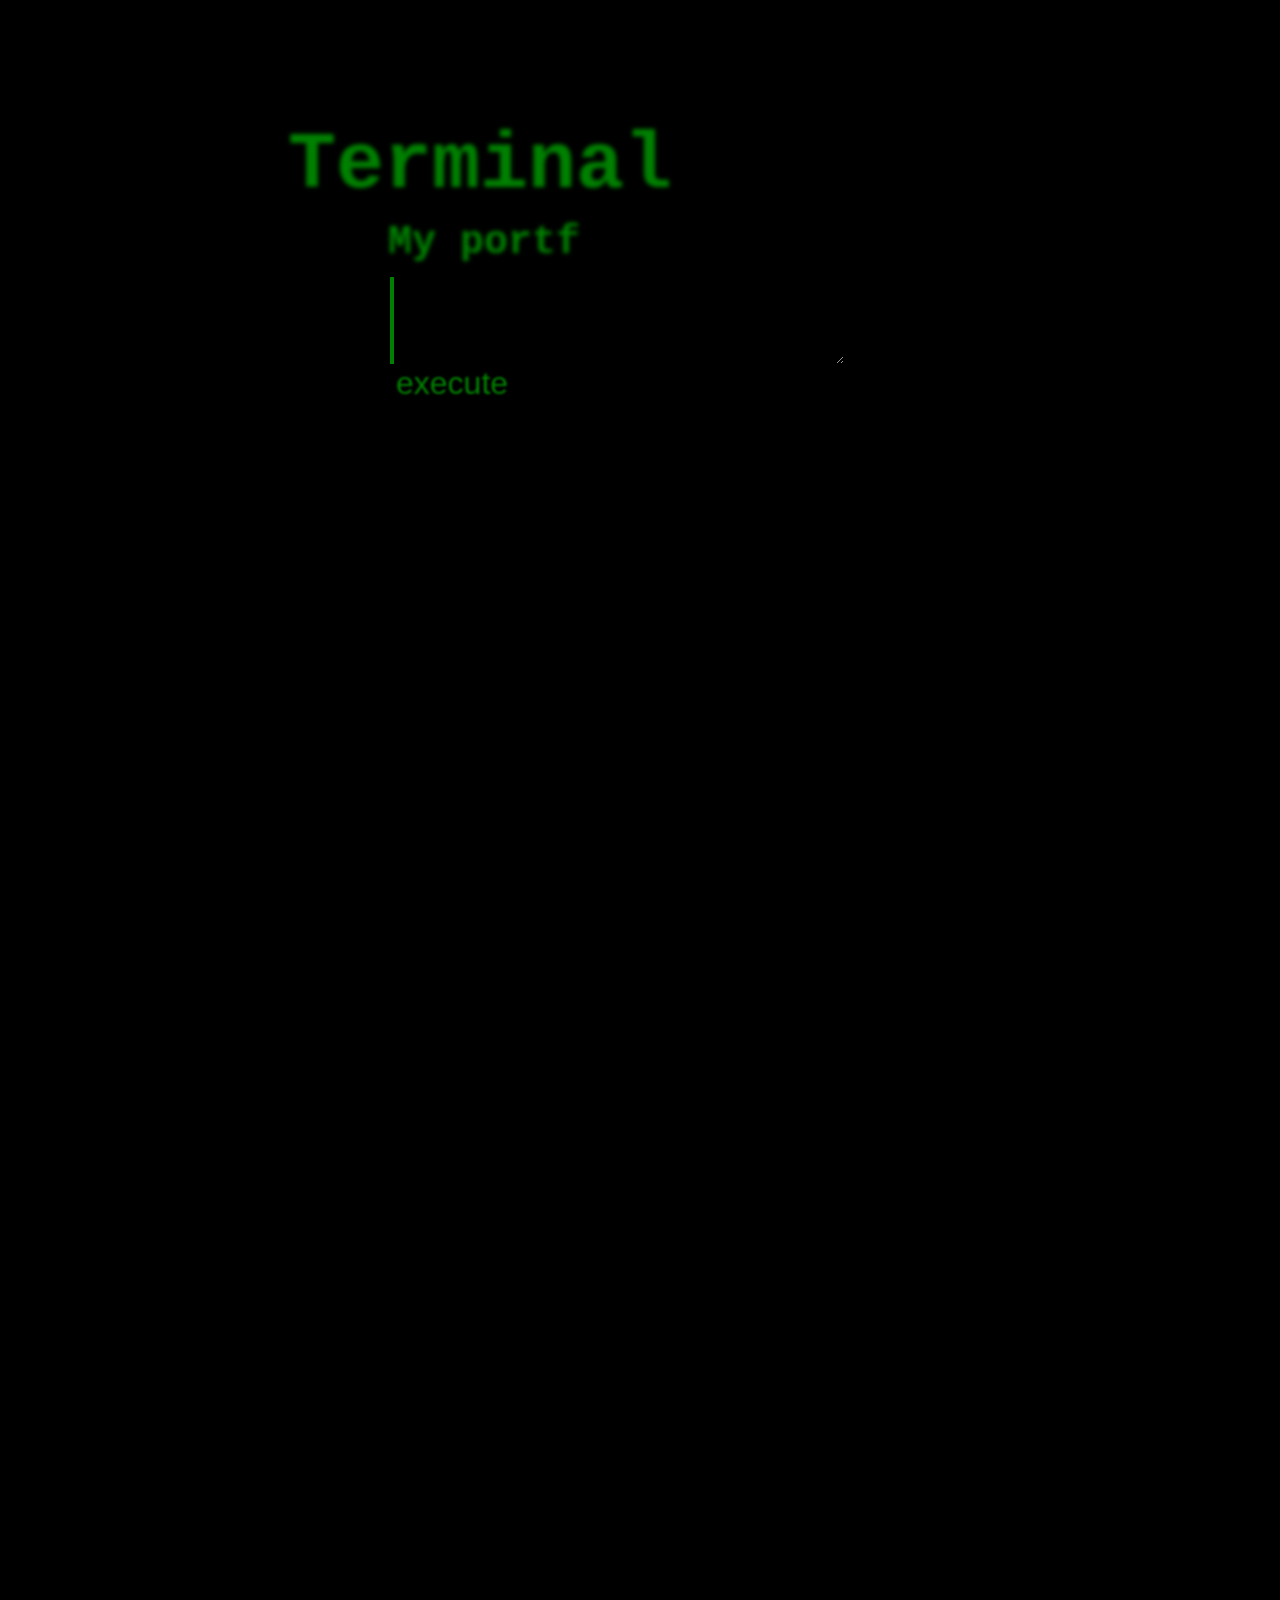
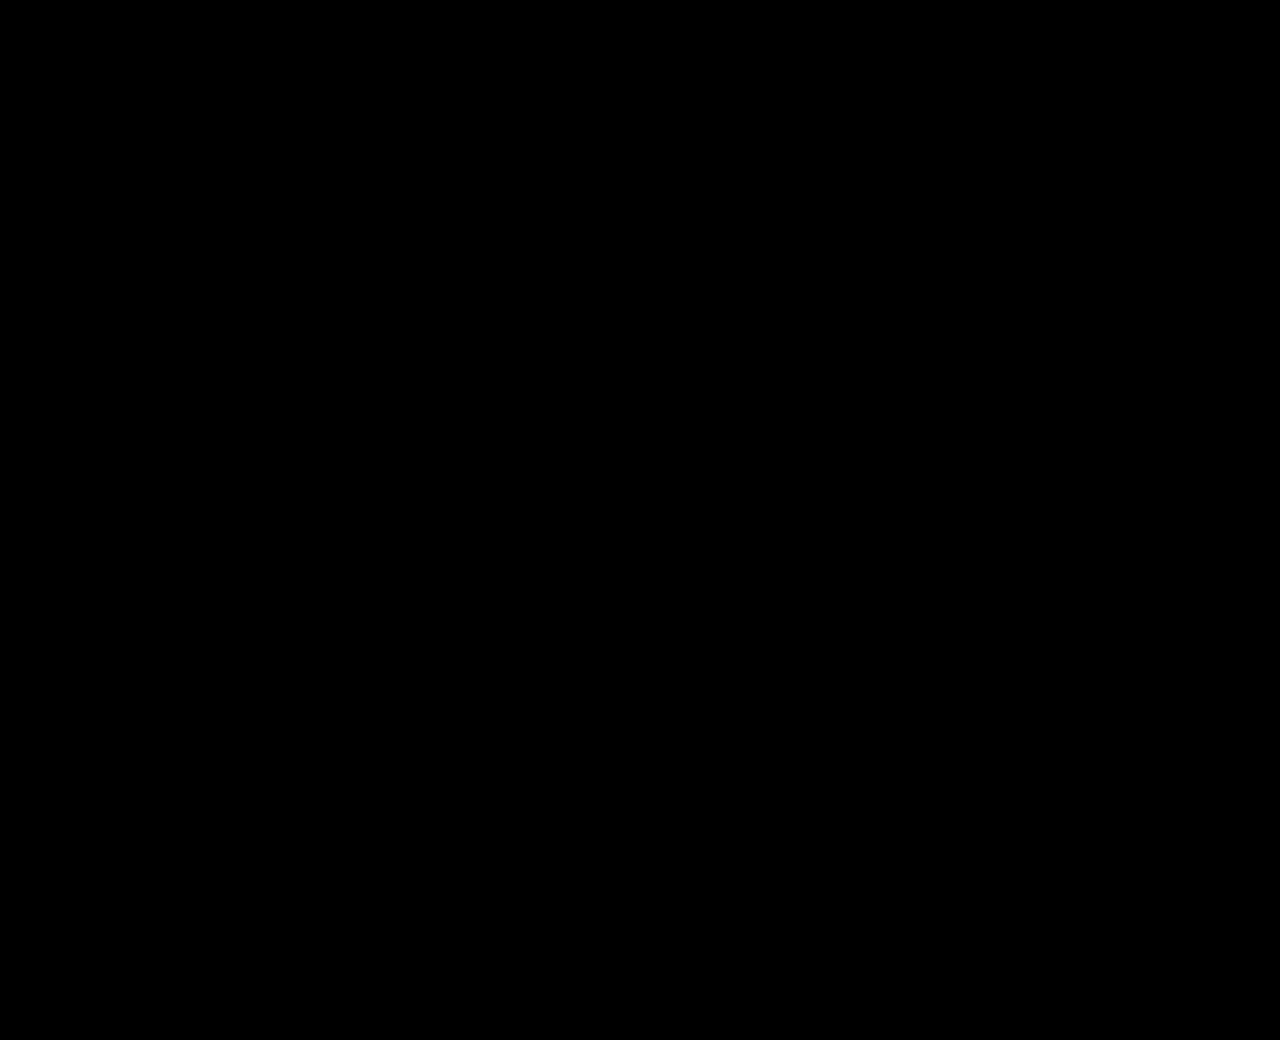
==== www/index.html @ d90ac348 "remove security around new website while i test it" ====
<!--BUZZ EFFECT BELONGS TO https://codepen.io/cRckls/ -->
<!--###############################################-->
<html>
  <head>
    <title>Terminal</title>
    <link rel="stylesheet" type="text/css" href="style.css">
	<script src="https://ajax.googleapis.com/ajax/libs/jquery/2.1.3/jquery.min.js"></script>
	<script type="text/javascript" src="script.js"></script>
  </head>
  <body>
	<section>
	<div class="buzz_wrapper">
	  <div class="text">
	  <span><div id="msg"/></span>
	  </div>
	  <div class="scanline"></div>
	  
	</div>
	<div class="buzz_wrapper1">
	  <div class="text1">
	  <span1><div id="msg1"/></span1>
	  </div>
	  <div class="scanline1"></div>
	  
	</div>
	<br /><br /><br /><br />
	<div>
	<form method="get" action="/webhook" onsubmit="return checkforhelp()">
	  <textarea id="messagetextarea" rows="1" spellcheck="false" name="message" ></textarea> <br />
	  <input type="submit" id="but" value="execute" />

	</form>
	  <div class="buzz_wrapper2">
	  <div class="text2">
	  <span1><div id="msg2"/></span1>
	  </div>
	  <div class="scanline2"></div>
	  </div>

	  <div class="buzz_wrapper2">
	  <div class="text2">
	  <span1><div id="msg3" class="command_message"/></span1>
	  </div>
	  <div class="scanline2"></div>
	  </div>

	  <div class="buzz_wrapper2">
	  <div class="text2">
	  <span1><div id="msg4" class="command_message"/></span1>
	  </div>
	  <div class="scanline2"></div>
	  </div>

	  <div class="buzz_wrapper2">
	  <div class="text2">
	  <span1><div id="msg5" class="command_message"/></span1>
	  </div>
	  <div class="scanline2"></div>
	  </div>

	  <div class="buzz_wrapper2">
	  <div class="text2">
	  <span1><div id="msg6" class="command_message"/></span1>
	  </div>
	  <div class="scanline2"></div>
	  </div>

	  <div class="buzz_wrapper2">
	  <div class="text2">
	  <span1><div id="msg7" class="command_message"/></span1>
	  </div>
	  <div class="scanline2"></div>
	  </div>

	  <div class="buzz_wrapper2">
	  <div class="text2">
	  <span1><div id="msg8" class="command_message"/></span1>
	  </div>
	  <div class="scanline2"></div>
	  </div>

	  <div class="buzz_wrapper2">
	  <div class="text2">
	  <span1><div id="msg9" class="command_message"/></span1>
	  </div>
	  <div class="scanline2"></div>
	  </div>

	  <div class="buzz_wrapper2">
	  <div class="text2">
	  <span1><div id="msg10" class="command_message"/></span1>
	  </div>
	  <div class="scanline2"></div>
	  </div>

	  <div class="buzz_wrapper2">
	  <div class="text2">
	  <span1><div id="msg11" class="command_message"/></span1>
	  </div>
	  <div class="scanline2"></div>
	  </div>

	  <div class="buzz_wrapper2">
	  <div class="text2">
	  <span1><div id="msg12" class="command_message"/></span1>
	  </div>
	  <div class="scanline2"></div>
	  </div>

	  <div class="buzz_wrapper2">
	  <div class="text2">
	  <span1><div id="msg13" class="command_message"/></span1>
	  </div>
	  <div class="scanline2"></div>
	  </div>

	  <div class="buzz_wrapper2">
	  <div class="text2">
	  <span1><div id="msg14" class="command_message"/></span1>
	  </div>
	  <div class="scanline2"></div>
	  </div>

	  <div class="buzz_wrapper2">
	  <div class="text2">
	  <span1><div id="msg15" class="command_message"/></span1>
	  </div>
	  <div class="scanline2"></div>
	  </div>

	  <div class="buzz_wrapper2">
	  <div class="text2">
	  <span1><div id="msg16" class="command_message"/></span1>
	  </div>
	  <div class="scanline2"></div>
	  </div>

	  <div class="buzz_wrapper2">
	  <div class="text2">
	  <span1><div id="msg17" class="command_message"/></span1>
	  </div>
	  <div class="scanline2"></div>
	  </div>

	  <div class="buzz_wrapper2">
	  <div class="text2">
	  <span1><div id="msg18" class="command_message"/></span1>
	  </div>
	  <div class="scanline2"></div>
	  </div>

	  <div class="buzz_wrapper2">
	  <div class="text2">
	  <span1><div id="msg19" class="command_message"/></span1>
	  </div>
	  <div class="scanline2"></div>
	  </div>

	  <div class="buzz_wrapper2">
	  <div class="text2">
	  <span1><div id="msg20" class="command_message"/></span1>
	  </div>
	  <div class="scanline2"></div>
	  </div>

	  <div class="buzz_wrapper2">
	  <div class="text2">
	  <span1><div id="msg21" class="command_message"/></span1>
	  </div>
	  <div class="scanline2"></div>
	  </div>
	<section>
	  
	</section>
  </body>
</html>
---- www/style.css ----
/*BUZZ EFFECT BELONGS TO https://codepen.io/cRckls/*/
/*################################################*/
body{
  background:url("http://www.deleteagency.com/assets/img/pattern.png"); 
  background-color : black;
  cursor: url("https://i.imgur.com/zkZbB5k.png"), auto;
}
::-webkit-scrollbar {
    width: 6px;
}
::-webkit-scrollbar-track {
    background-color: black; 
}
 ::-webkit-scrollbar-thumb {
    background-color: green;
}
::selection {color:black;background:green;}
::-moz-selection {color:black;background:green;}
.buzz_wrapper{
  position:relative;
  width:700px;
  margin:20px auto;
  overflow:hidden;
  padding:100px;
}
.scanline{
  width:100%;
  display:block;
  height:4px;
  position:relative;
  z-index:3;
  margin-bottom:5px;
  opacity:0.1;
}
.buzz_wrapper span{
  position:absolute;
  -webkit-filter: blur(1px);
  font-size:80px;
  font-family:'Courier new', fixed;
  font-weight:bold;
}
.buzz_wrapper span:nth-child(1){
  color:green;
  margin-left:-2px;
  -webkit-filter: blur(2px);
}
.buzz_wrapper span{
  -webkit-animation: blur 30ms infinite, jerk 50ms infinite;
}
.buzz_wrapper .text{
  -webkit-animation: jerkwhole 10s infinite;
  position:relative;
}
@-webkit-keyframes jerkwhole {
  30% {  }
  40% { opacity:1; top:0; left:0;  -webkit-transform:scale(1,1);  -webkit-transform:skew(0,0);}
  41% { opacity:0.8; top:0px; left:-100px; -webkit-transform:scale(1,1.2);  -webkit-transform:skew(50deg,0);}
  42% { opacity:0.8; top:0px; left:100px; -webkit-transform:scale(1,1.2);  -webkit-transform:skew(-80deg,0);}
  43% { opacity:1; top:0; left:0; -webkit-transform:scale(1,1);  -webkit-transform:skew(0,0);}
  65% { }
}
/*---------------------------*/

.buzz_wrapper1{
  position:relative;
  width:700px;
  padding:100px;
}
.scanline1{
  width:100%;
  display:block;
  height:4px;
  position:relative;
  z-index:3;
  margin-bottom:5px;
  opacity:0.1;
}
.buzz_wrapper1 span1{
  position:absolute;
  -webkit-filter: blur(1px);
  font-size:40px;
  font-family:'Courier new', fixed;
  font-weight:bold;
}
.buzz_wrapper span1:nth-child(1){
  color:green;
  margin-left:-2px;
  -webkit-filter: blur(2px);
}
.buzz_wrapper1 span1{
  -webkit-animation: blur 30ms infinite, jerk 50ms infinite;/**/
}
.buzz_wrapper1 .text1{
  -webkit-animation: jerkwhole 10s infinite;
  position:relative;
}
textarea{
  background-color: transparent;
  color: green;
  border: 0px solid green;
  font-size: 2.5em;
  margin-top: -15px;
  text-decoration: none;
-webkit-animation: blur 30ms infinite, jerk 50ms infinite;/**/
  border-left:4px solid green;
  cursor: url("https://i.imgur.com/sjCxccZ.jpg"), auto;
  padding: 25px;
  overflow:hidden;
  /*display: none;*/
  
}
textarea:focus, input:focus{
    outline: 0;
}

/*----------------------*/

.buzz_wrapper2{
  position:relative;
  width:700px;
  margin-left: -50px; /*-25 voor aflopend effect*/
  
  overflow:hidden;
  padding:50px;
}
.scanline2{
  width:100%;
  display:block;
  
  height:4px;
  position:relative;
  z-index:3;
  margin-bottom:5px;
  opacity:0.1;
}
.buzz_wrapper2 span2{
  position:absolute;
  -webkit-filter: blur(1px);
  font-size:40px;
  font-family:'Courier new', fixed;
  font-weight:bold;
}
.buzz_wrappe2 span2:nth-child(1){
  color:green;
  margin-left:-2px;
  -webkit-filter: blur(2px);
}

.buzz_wrapper2 span2{
  -webkit-animation: blur 30ms infinite, jerk 50ms infinite;
}

@-webkit-keyframes blur {
  0%   { -webkit-filter: 1blur(1px); opacity:0.8;}
  50% { -webkit-filter: blur(1px); opacity:1; }
  100%{ -webkit-filter: blur(1px); opacity:0.8; }
}
@-webkit-keyframes jerk {
  50% { left:1px; }
  51% { left:0; }
}
@-webkit-keyframes jerkup {
  50% { top:1px; }
  51% { top:0; }
}
.buzz_wrapper2 .text2{
  -webkit-animation: jerkwhole 10s infinite;
  position:relative;
}
#but{
  background-color: transparent;
  color: green;
  border: 0px solid green;
  text-decoration: none;
  -webkit-filter: blur(.9px);
  font-size: 2em;
  cursor: url("https://i.imgur.com/q21BHh4.png"), auto;
 -webkit-animation: blur 30ms infinite, jerk 50ms infinite;
   -webkit-animation: jerkwhole 10s infinite;
}

/*----------------------*/
.command_message{
  width: 1000px;
  font-size: 25px;
}
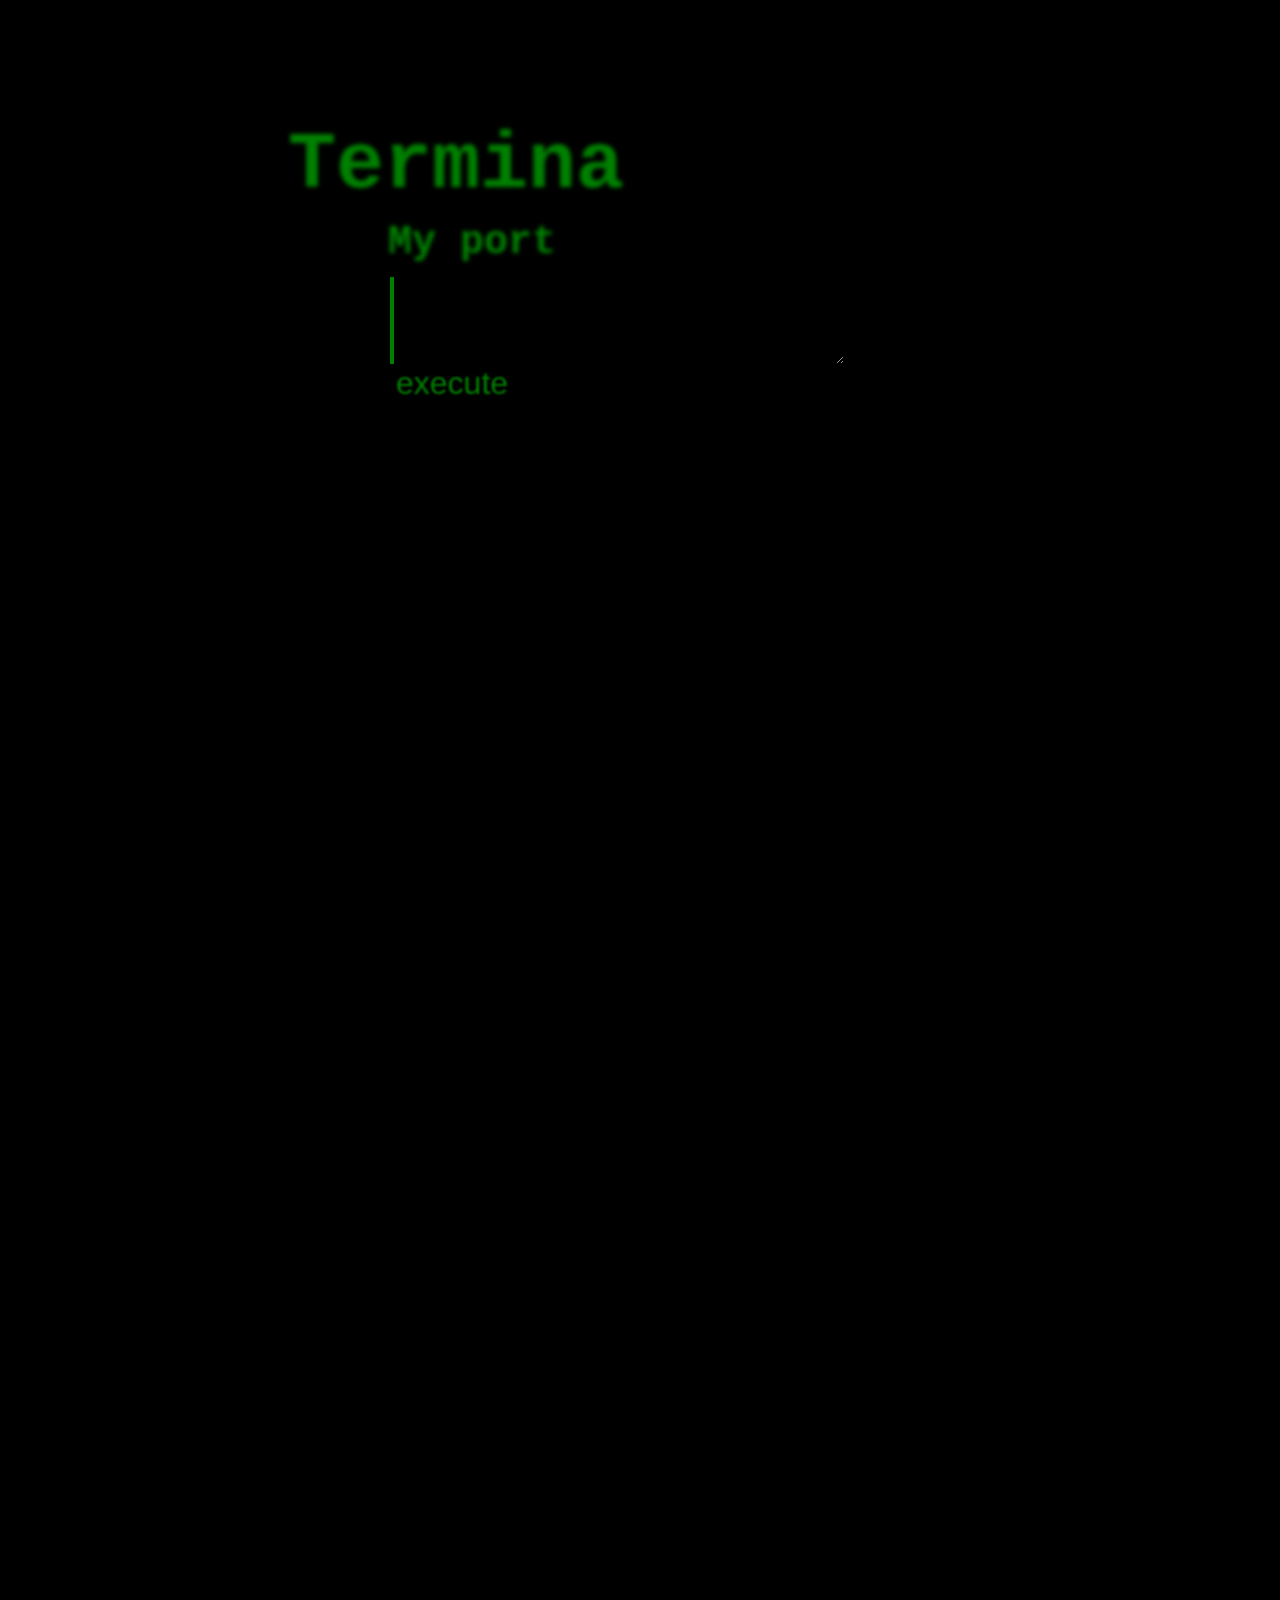
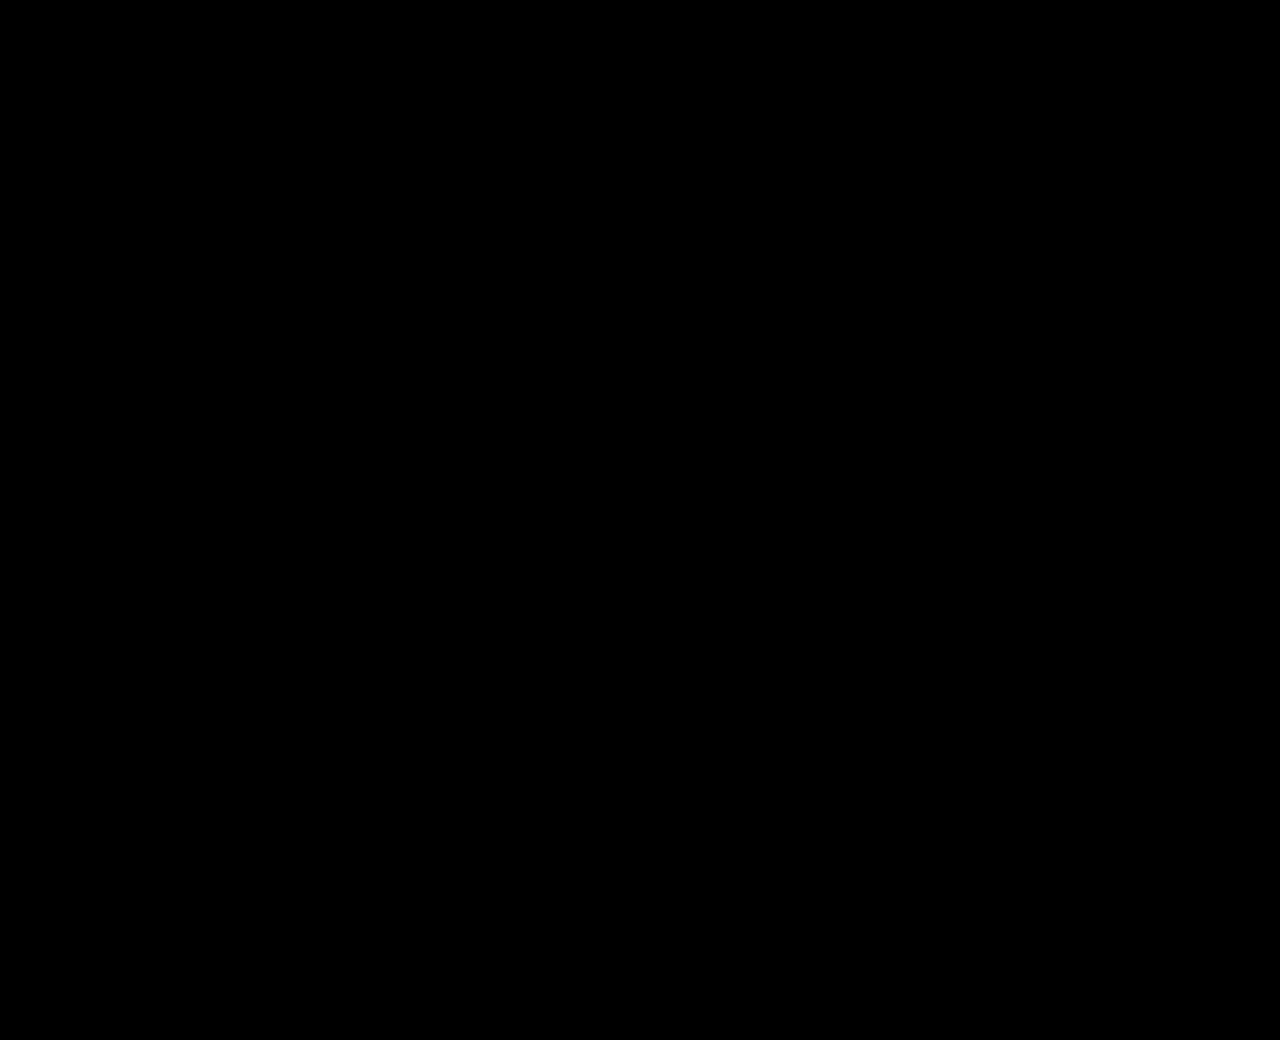
==== commit f2a6e71f: "add enter to submit the executecommandform form" ====
--- a/www/index.html
+++ b/www/index.html
@@ -25,7 +25,7 @@
 	</div>
 	<br /><br /><br /><br />
 	<div>
-	<form method="get" action="/webhook" onsubmit="return checkforhelp()">
+	<form id="executecommandform" method="get" action="/webhook" onsubmit="return checkforhelp()">
 	  <textarea id="messagetextarea" rows="1" spellcheck="false" name="message" ></textarea> <br />
 	  <input type="submit" id="but" value="execute" />
 
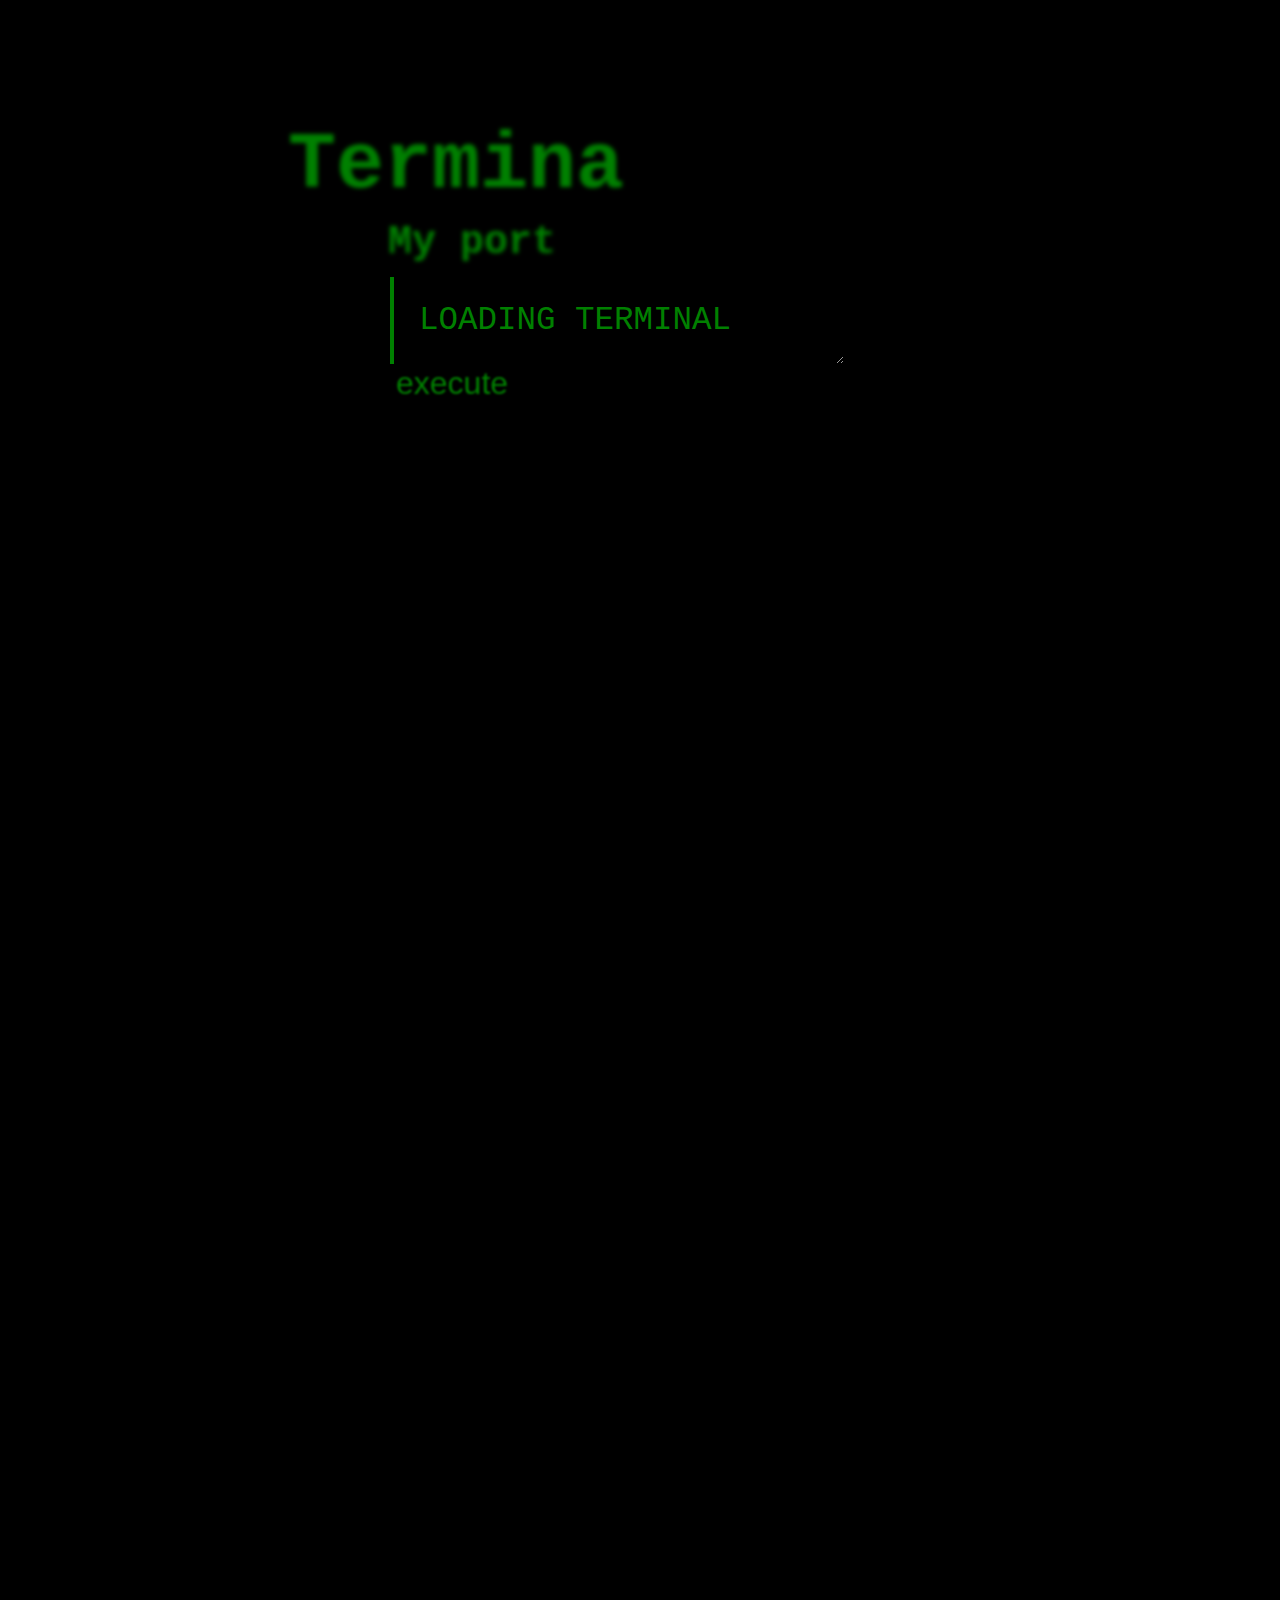
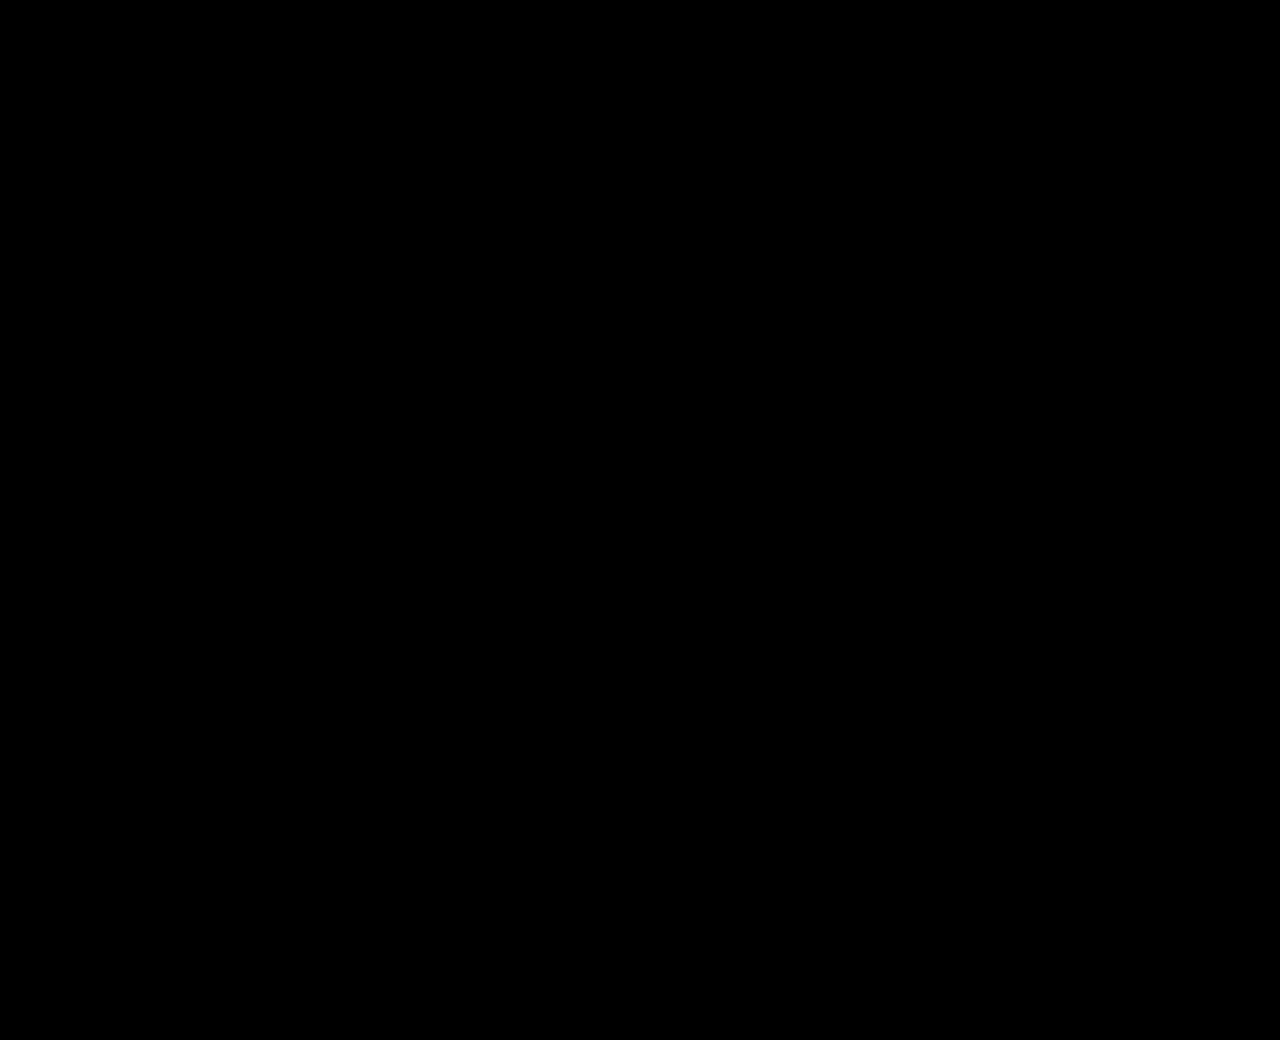
==== commit 102c16eb: "add ajax to get command names" ====
--- a/www/index.html
+++ b/www/index.html
@@ -8,7 +8,6 @@
 	<script type="text/javascript" src="script.js"></script>
   </head>
   <body>
-	<section>
 	<div class="buzz_wrapper">
 	  <div class="text">
 	  <span><div id="msg"/></span>
@@ -30,140 +29,140 @@
 	  <input type="submit" id="but" value="execute" />
 
 	</form>
-	  <div class="buzz_wrapper2">
+	  <div class="buzz_wrapper2"/>
 	  <div class="text2">
 	  <span1><div id="msg2"/></span1>
 	  </div>
 	  <div class="scanline2"></div>
 	  </div>
 
-	  <div class="buzz_wrapper2">
+	  <div class="buzz_wrapper2"/>
 	  <div class="text2">
 	  <span1><div id="msg3" class="command_message"/></span1>
 	  </div>
 	  <div class="scanline2"></div>
 	  </div>
 
-	  <div class="buzz_wrapper2">
+	  <div class="buzz_wrapper2"/>
 	  <div class="text2">
 	  <span1><div id="msg4" class="command_message"/></span1>
 	  </div>
 	  <div class="scanline2"></div>
 	  </div>
 
-	  <div class="buzz_wrapper2">
+	  <div class="buzz_wrapper2"/>
 	  <div class="text2">
 	  <span1><div id="msg5" class="command_message"/></span1>
 	  </div>
 	  <div class="scanline2"></div>
 	  </div>
 
-	  <div class="buzz_wrapper2">
+	  <div class="buzz_wrapper2"/>
 	  <div class="text2">
 	  <span1><div id="msg6" class="command_message"/></span1>
 	  </div>
 	  <div class="scanline2"></div>
 	  </div>
 
-	  <div class="buzz_wrapper2">
+	  <div class="buzz_wrapper2"/>
 	  <div class="text2">
 	  <span1><div id="msg7" class="command_message"/></span1>
 	  </div>
 	  <div class="scanline2"></div>
 	  </div>
 
-	  <div class="buzz_wrapper2">
+	  <div class="buzz_wrapper2"/>
 	  <div class="text2">
 	  <span1><div id="msg8" class="command_message"/></span1>
 	  </div>
 	  <div class="scanline2"></div>
 	  </div>
 
-	  <div class="buzz_wrapper2">
+	  <div class="buzz_wrapper2"/>
 	  <div class="text2">
 	  <span1><div id="msg9" class="command_message"/></span1>
 	  </div>
 	  <div class="scanline2"></div>
 	  </div>
 
-	  <div class="buzz_wrapper2">
+	  <div class="buzz_wrapper2"/>
 	  <div class="text2">
 	  <span1><div id="msg10" class="command_message"/></span1>
 	  </div>
 	  <div class="scanline2"></div>
 	  </div>
 
-	  <div class="buzz_wrapper2">
+	  <div class="buzz_wrapper2"/>
 	  <div class="text2">
 	  <span1><div id="msg11" class="command_message"/></span1>
 	  </div>
 	  <div class="scanline2"></div>
 	  </div>
 
-	  <div class="buzz_wrapper2">
+	  <div class="buzz_wrapper2"/>
 	  <div class="text2">
 	  <span1><div id="msg12" class="command_message"/></span1>
 	  </div>
 	  <div class="scanline2"></div>
 	  </div>
 
-	  <div class="buzz_wrapper2">
+	  <div class="buzz_wrapper2"/>
 	  <div class="text2">
 	  <span1><div id="msg13" class="command_message"/></span1>
 	  </div>
 	  <div class="scanline2"></div>
 	  </div>
 
-	  <div class="buzz_wrapper2">
+	  <div class="buzz_wrapper2"/>
 	  <div class="text2">
 	  <span1><div id="msg14" class="command_message"/></span1>
 	  </div>
 	  <div class="scanline2"></div>
 	  </div>
 
-	  <div class="buzz_wrapper2">
+	  <div class="buzz_wrapper2"/>
 	  <div class="text2">
 	  <span1><div id="msg15" class="command_message"/></span1>
 	  </div>
 	  <div class="scanline2"></div>
 	  </div>
 
-	  <div class="buzz_wrapper2">
+	  <div class="buzz_wrapper2"/>
 	  <div class="text2">
 	  <span1><div id="msg16" class="command_message"/></span1>
 	  </div>
 	  <div class="scanline2"></div>
 	  </div>
 
-	  <div class="buzz_wrapper2">
+	  <div class="buzz_wrapper2"/>
 	  <div class="text2">
 	  <span1><div id="msg17" class="command_message"/></span1>
 	  </div>
 	  <div class="scanline2"></div>
 	  </div>
 
-	  <div class="buzz_wrapper2">
+	  <div class="buzz_wrapper2"/>
 	  <div class="text2">
 	  <span1><div id="msg18" class="command_message"/></span1>
 	  </div>
 	  <div class="scanline2"></div>
 	  </div>
 
-	  <div class="buzz_wrapper2">
+	  <div class="buzz_wrapper2"/>
 	  <div class="text2">
 	  <span1><div id="msg19" class="command_message"/></span1>
 	  </div>
 	  <div class="scanline2"></div>
 	  </div>
 
-	  <div class="buzz_wrapper2">
+	  <div class="buzz_wrapper2"/>
 	  <div class="text2">
 	  <span1><div id="msg20" class="command_message"/></span1>
 	  </div>
 	  <div class="scanline2"></div>
 	  </div>
 
-	  <div class="buzz_wrapper2">
+	  <div class="buzz_wrapper2"/>
 	  <div class="text2">
 	  <span1><div id="msg21" class="command_message"/></span1>
 	  </div>
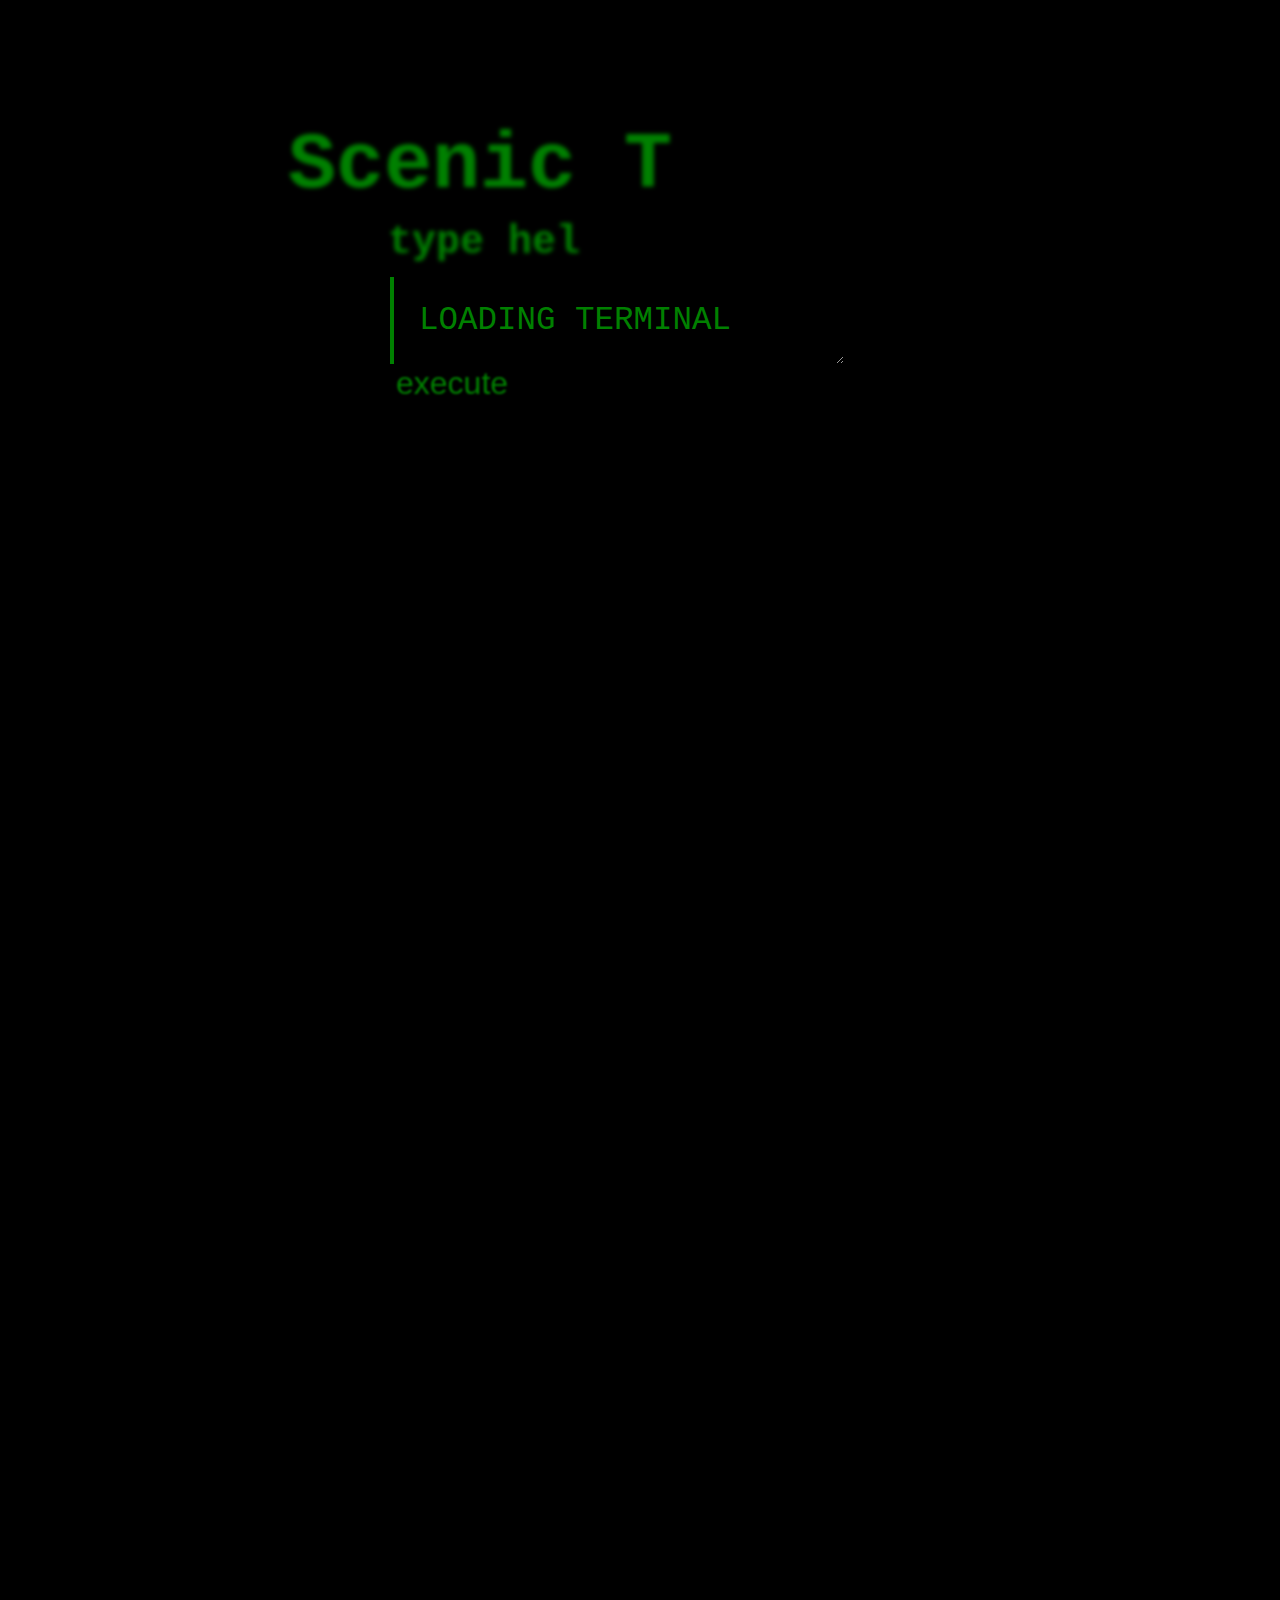
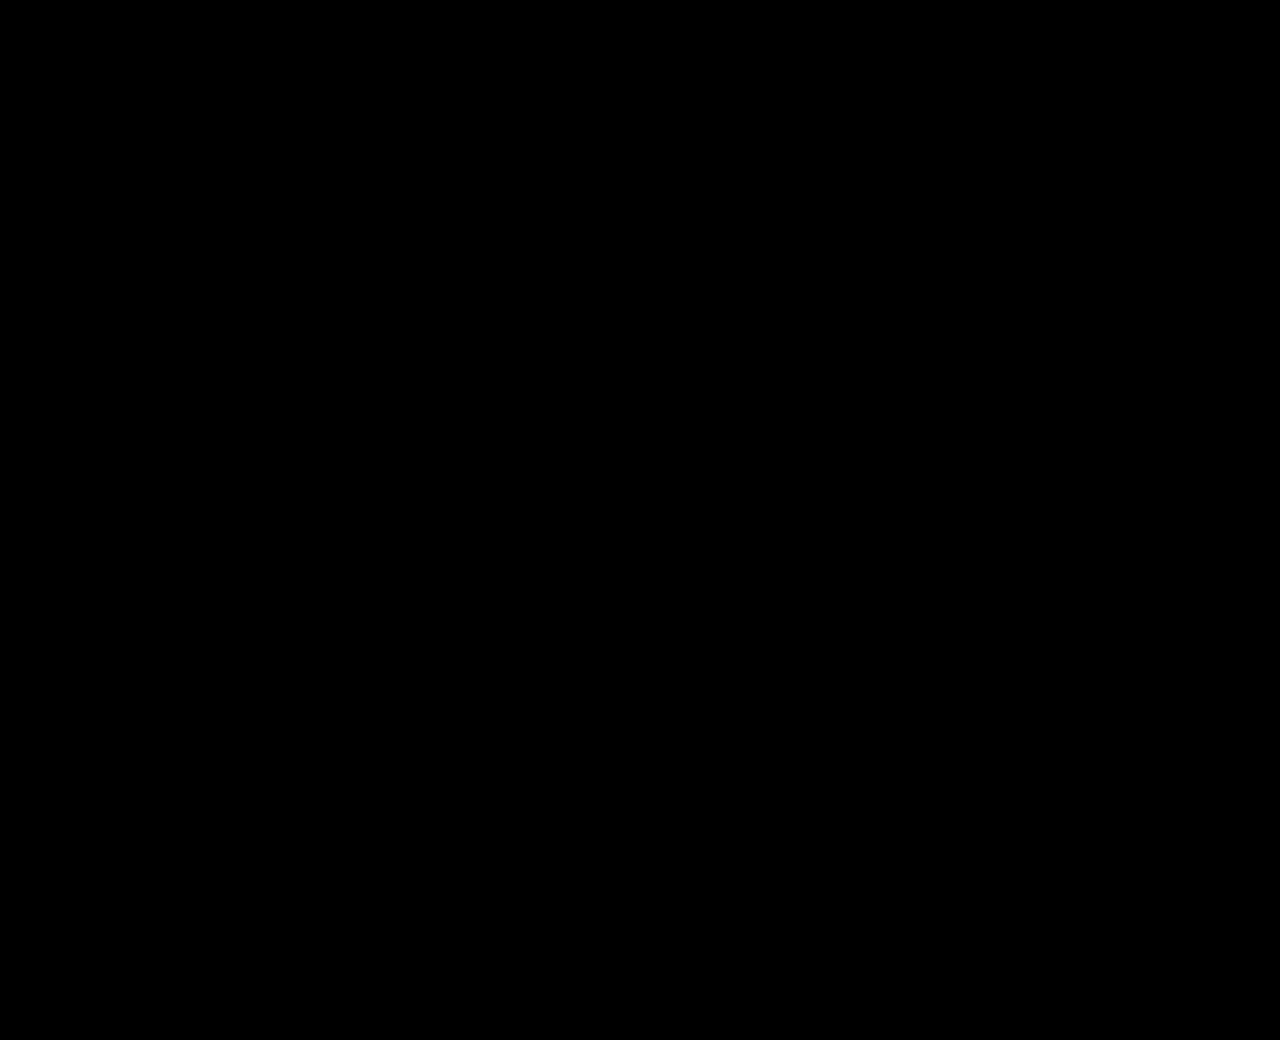
==== commit 1205ea99: "fix enter key submit form" ====
--- a/www/index.html
+++ b/www/index.html
@@ -2,7 +2,7 @@
 <!--###############################################-->
 <html>
   <head>
-    <title>Terminal</title>
+    <title>Scenic Terminal</title>
     <link rel="stylesheet" type="text/css" href="style.css">
 	<script src="https://ajax.googleapis.com/ajax/libs/jquery/2.1.3/jquery.min.js"></script>
 	<script type="text/javascript" src="script.js"></script>
@@ -10,7 +10,7 @@
   <body>
 	<div class="buzz_wrapper">
 	  <div class="text">
-	  <span><div id="msg"/></span>
+	  <span><div id="msg"style="width: 721px;"/></span>
 	  </div>
 	  <div class="scanline"></div>
 	  
--- a/www/style.css
+++ b/www/style.css
@@ -103,7 +103,7 @@
   text-decoration: none;
 -webkit-animation: blur 30ms infinite, jerk 50ms infinite;/**/
   border-left:4px solid green;
-  cursor: url("https://i.imgur.com/sjCxccZ.jpg"), auto;
+  cursor: url("sjCxccZ.jpg"), auto;
   padding: 25px;
   overflow:hidden;
   /*display: none;*/
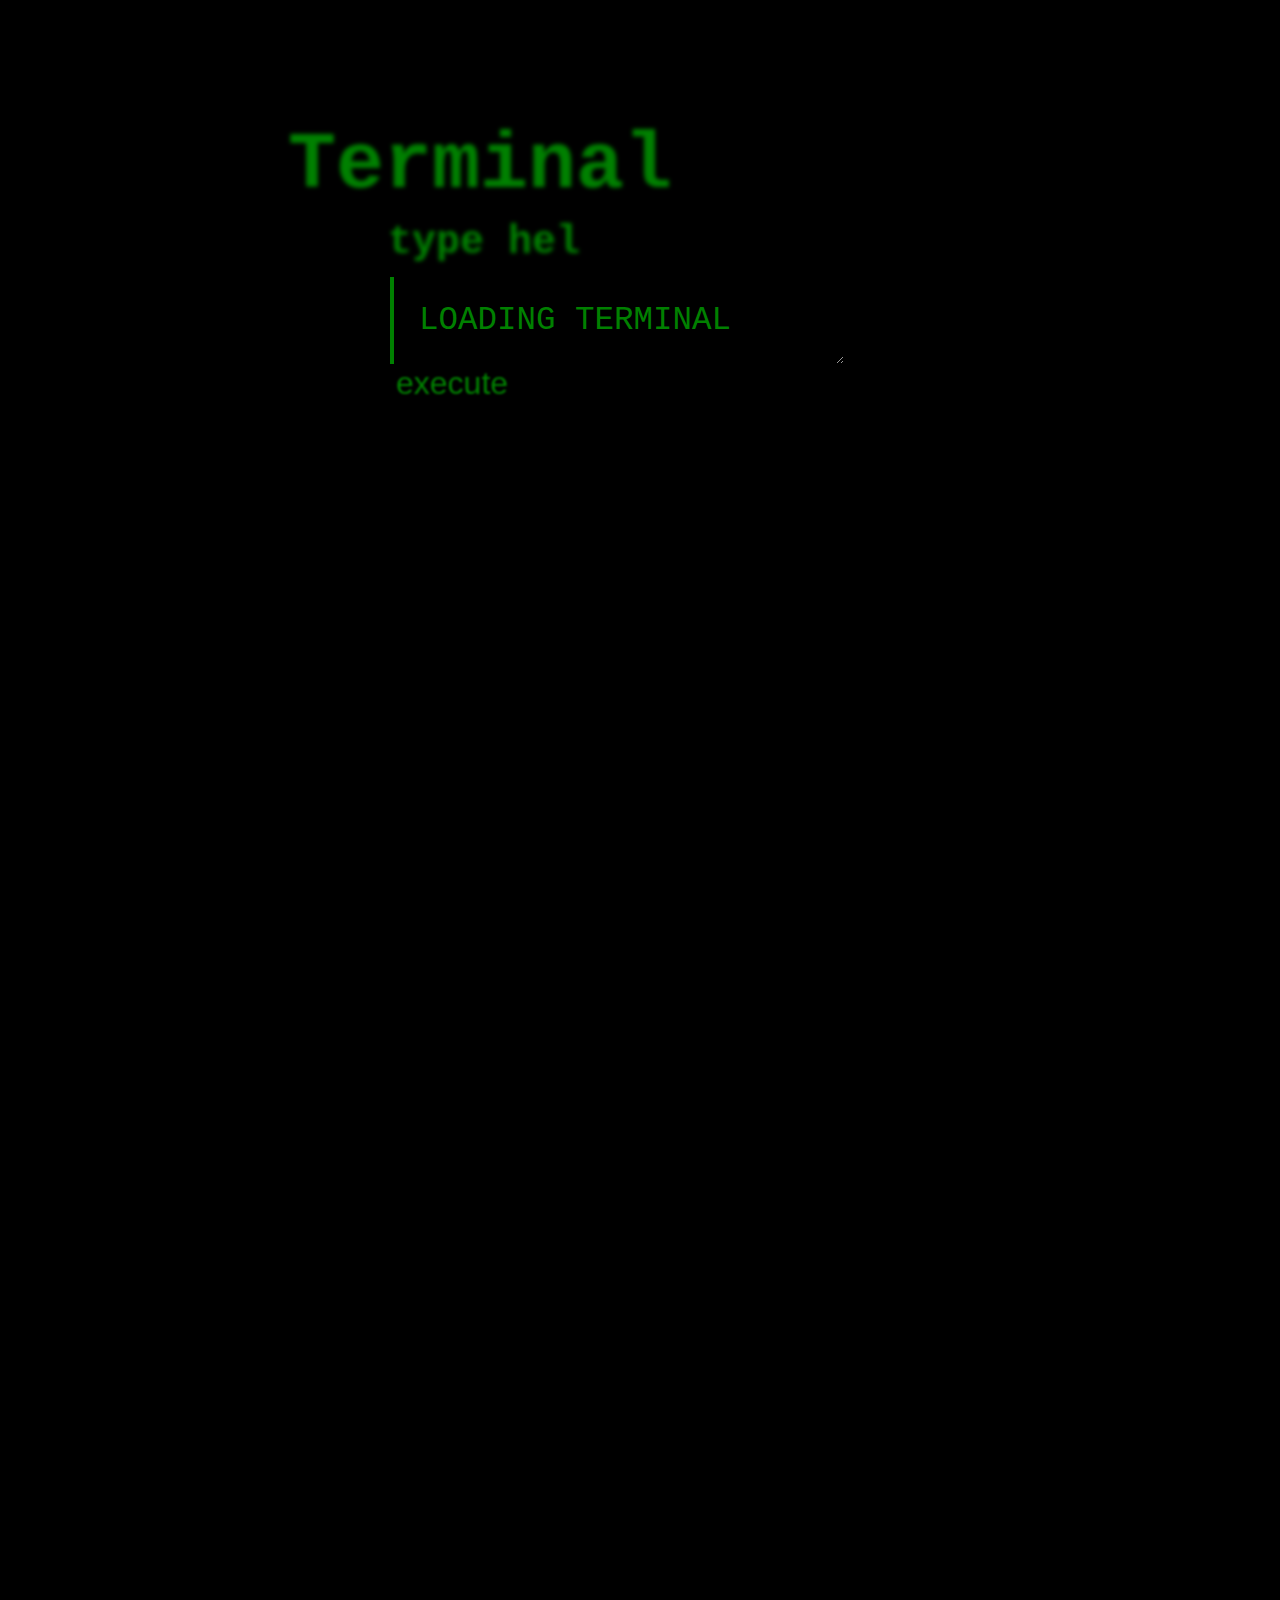
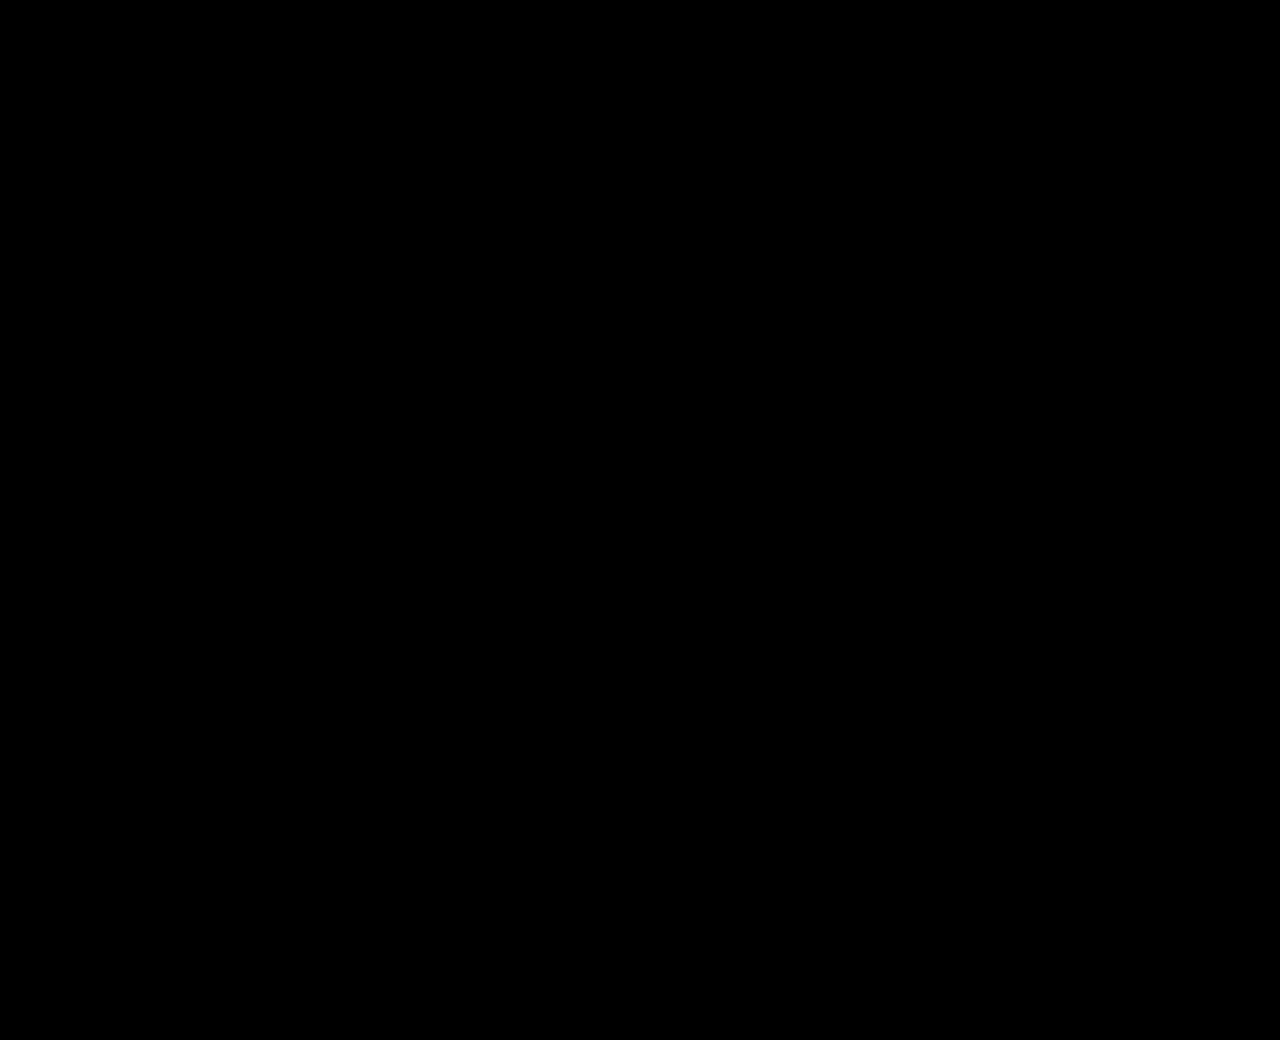
==== commit 61a5515f: "simplify title" ====
--- a/www/index.html
+++ b/www/index.html
@@ -2,7 +2,7 @@
 <!--###############################################-->
 <html>
   <head>
-    <title>Scenic Terminal</title>
+    <title>Scenic Oxygen</title>
     <link rel="stylesheet" type="text/css" href="style.css">
 	<script src="https://ajax.googleapis.com/ajax/libs/jquery/2.1.3/jquery.min.js"></script>
 	<script type="text/javascript" src="script.js"></script>
@@ -10,7 +10,7 @@
   <body>
 	<div class="buzz_wrapper">
 	  <div class="text">
-	  <span><div id="msg"style="width: 721px;"/></span>
+	  <span><div id="msg"/></span>
 	  </div>
 	  <div class="scanline"></div>
 	  
--- a/www/style.css
+++ b/www/style.css
@@ -3,7 +3,7 @@
 body{
   background:url("http://www.deleteagency.com/assets/img/pattern.png"); 
   background-color : black;
-  cursor: url("https://i.imgur.com/zkZbB5k.png"), auto;
+  cursor: url("zkZbB5k.png"), auto;
 }
 ::-webkit-scrollbar {
     width: 6px;
@@ -174,7 +174,7 @@
   text-decoration: none;
   -webkit-filter: blur(.9px);
   font-size: 2em;
-  cursor: url("https://i.imgur.com/q21BHh4.png"), auto;
+  cursor: url("q21BHh4.png"), auto;
  -webkit-animation: blur 30ms infinite, jerk 50ms infinite;
    -webkit-animation: jerkwhole 10s infinite;
 }
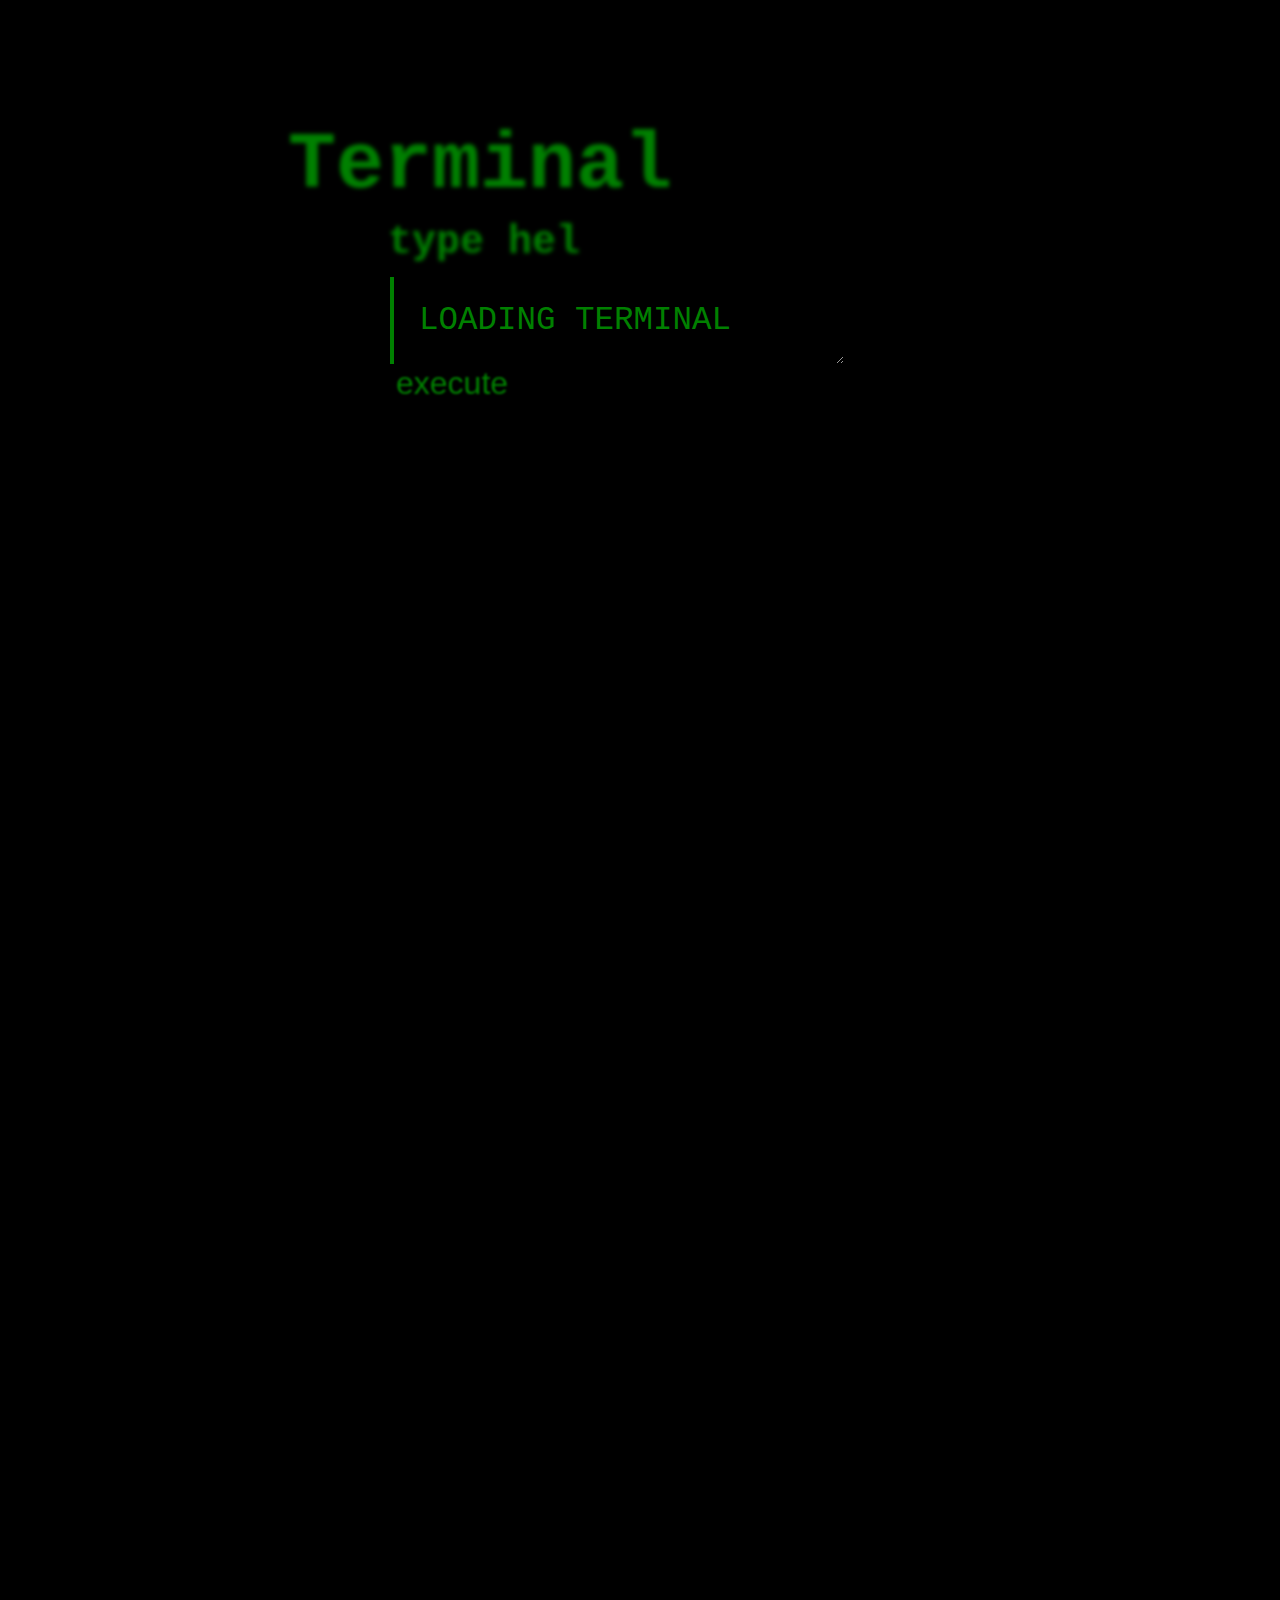
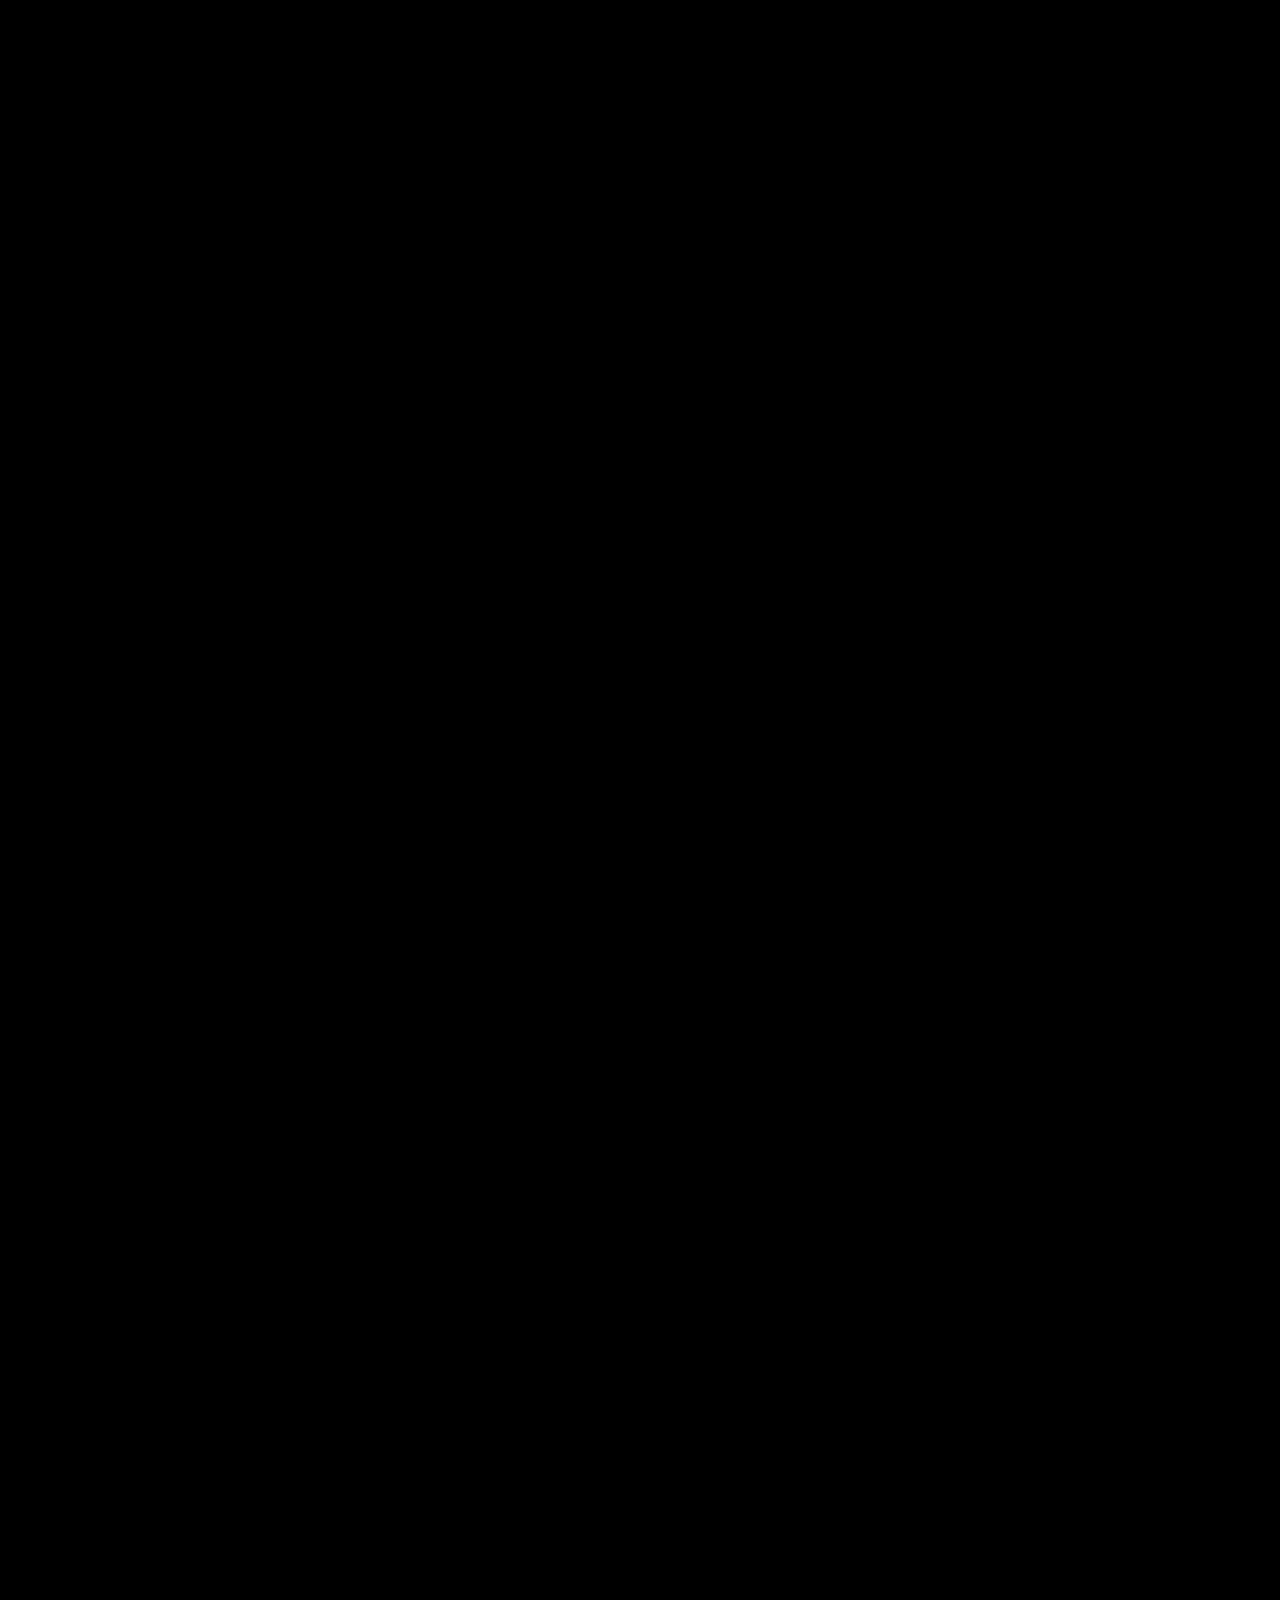
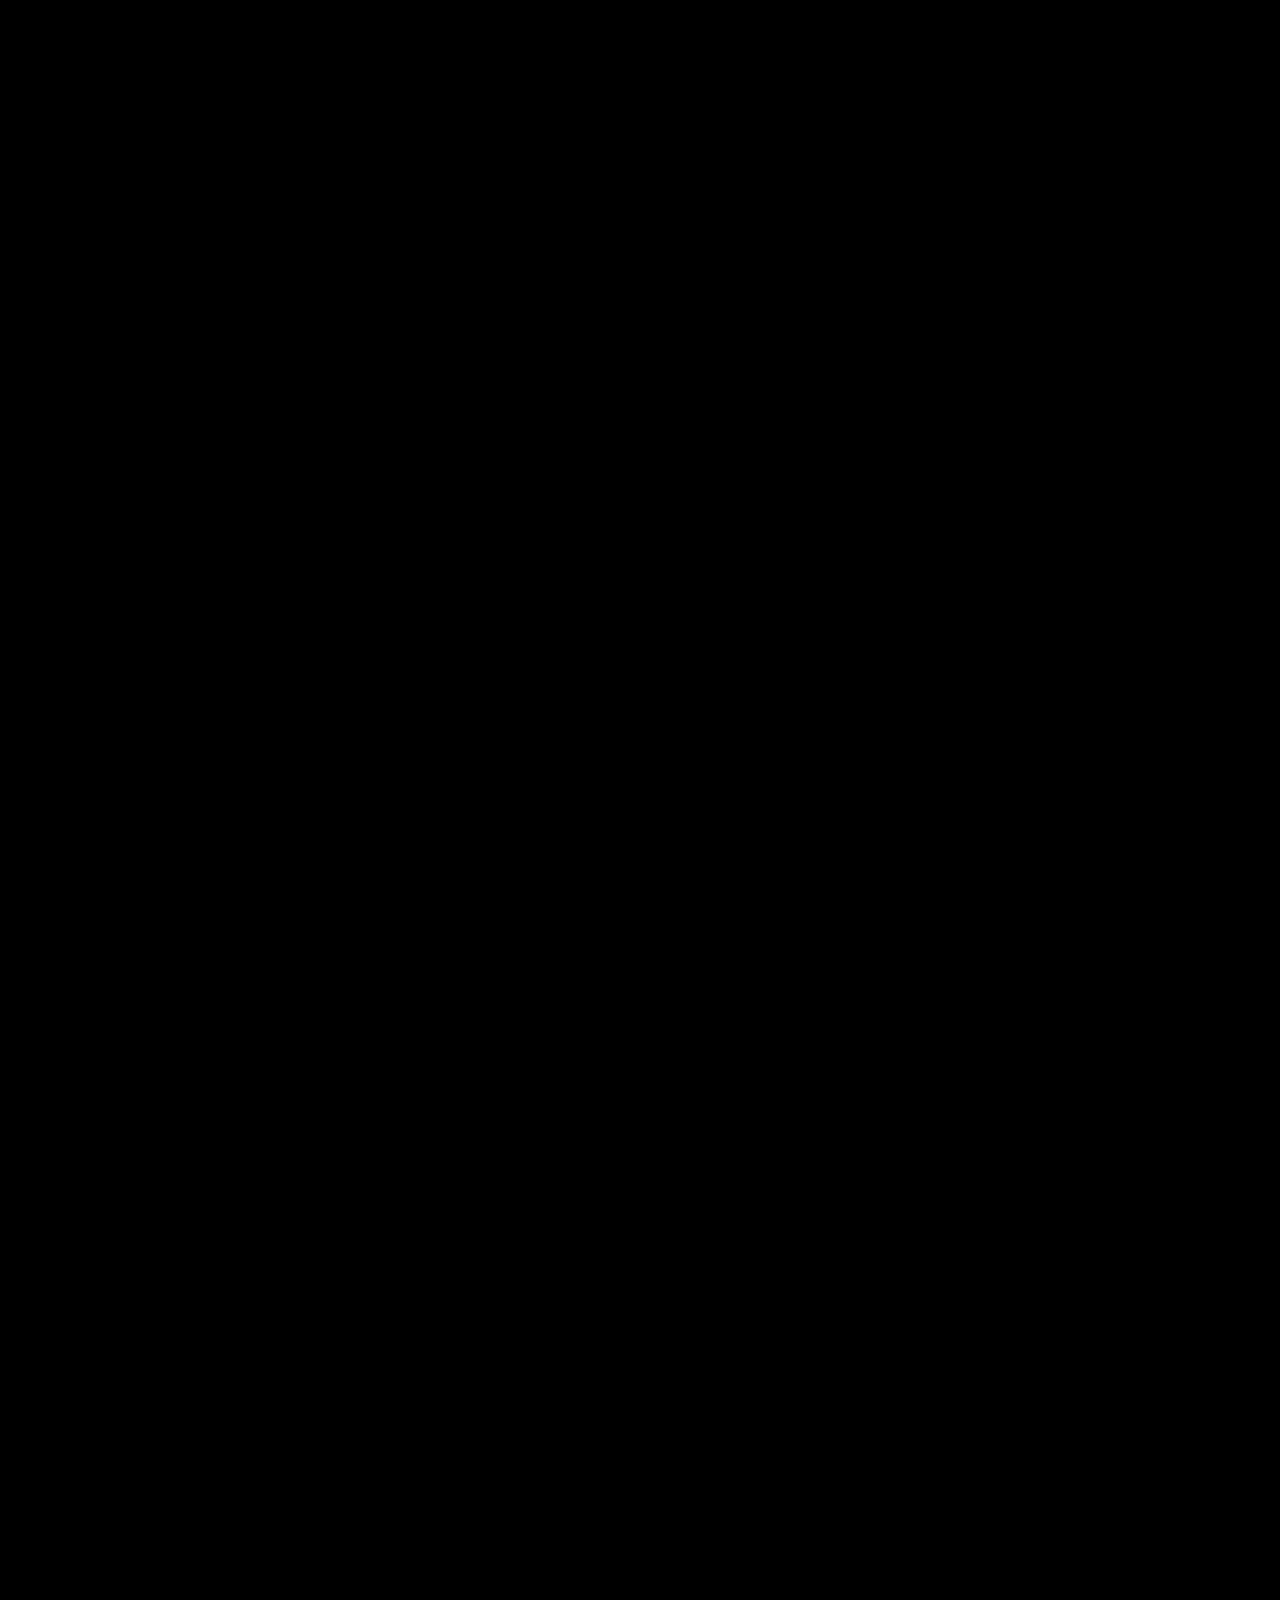
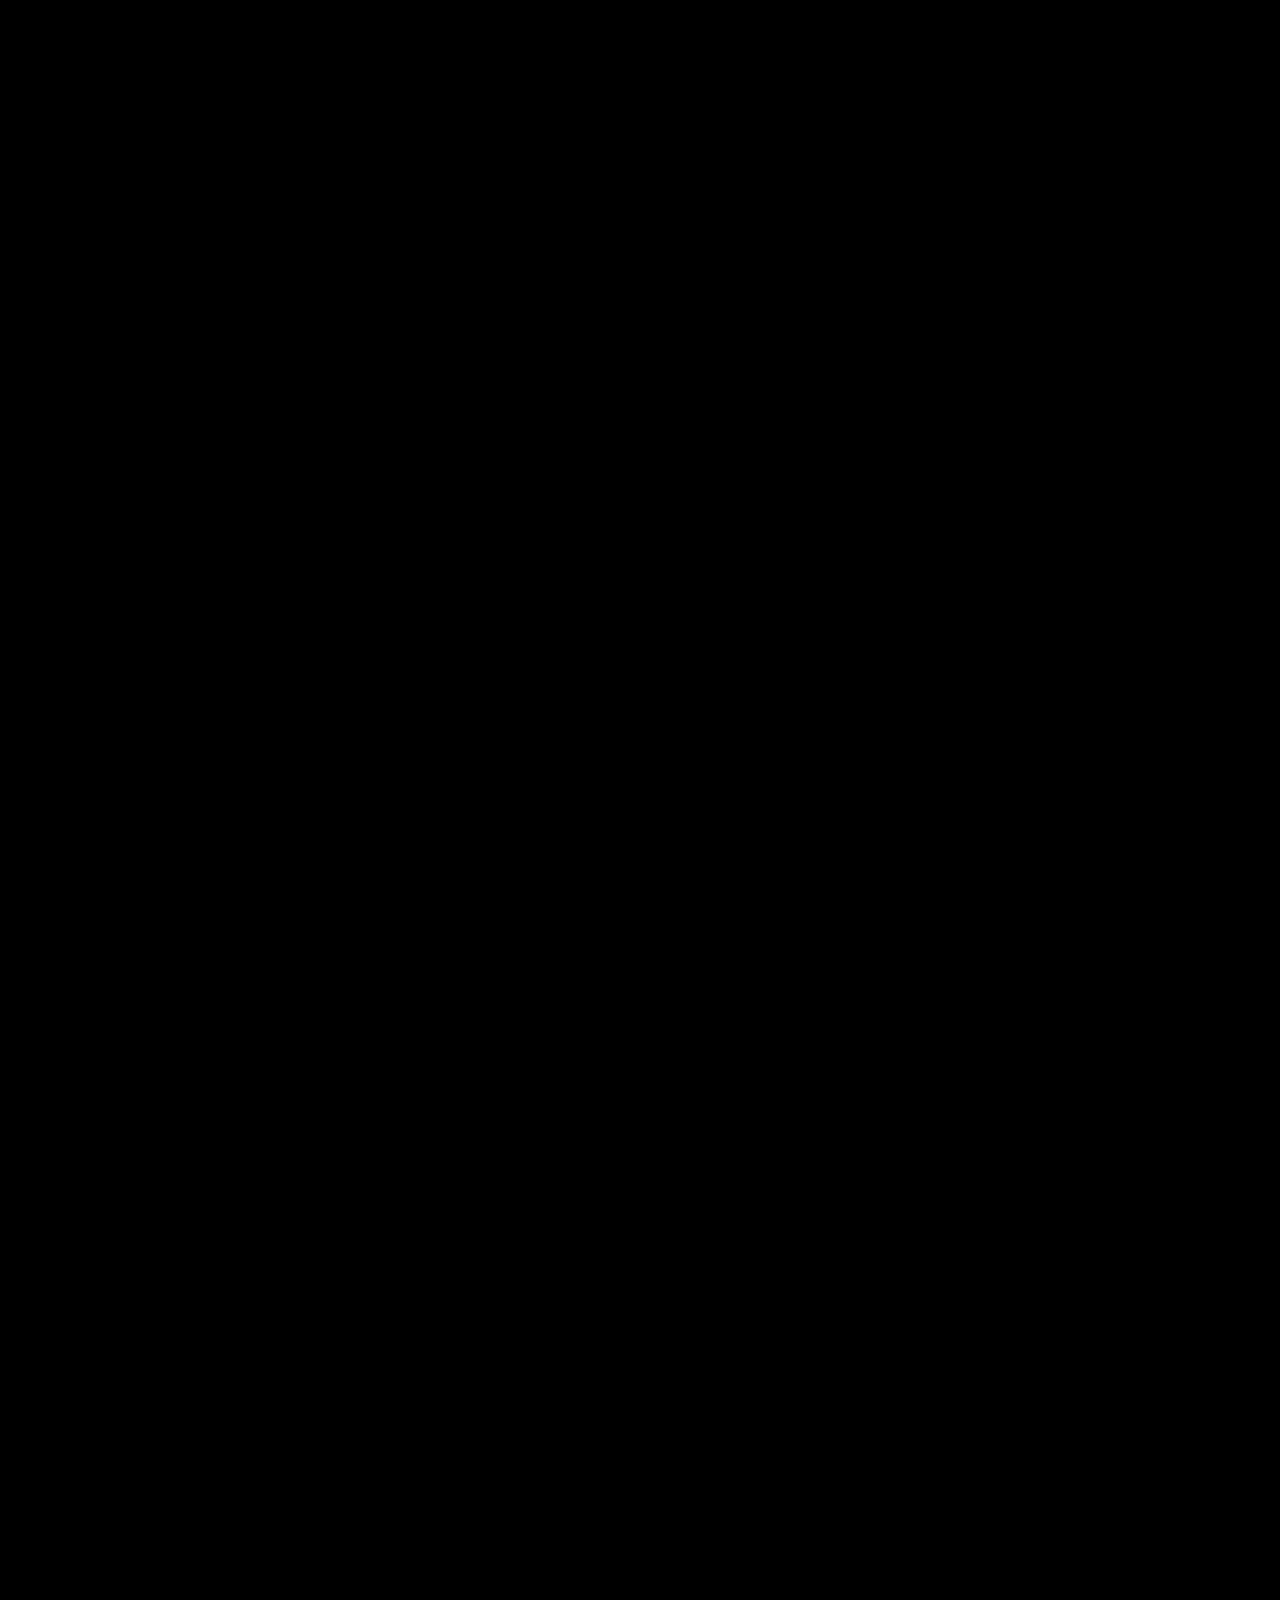
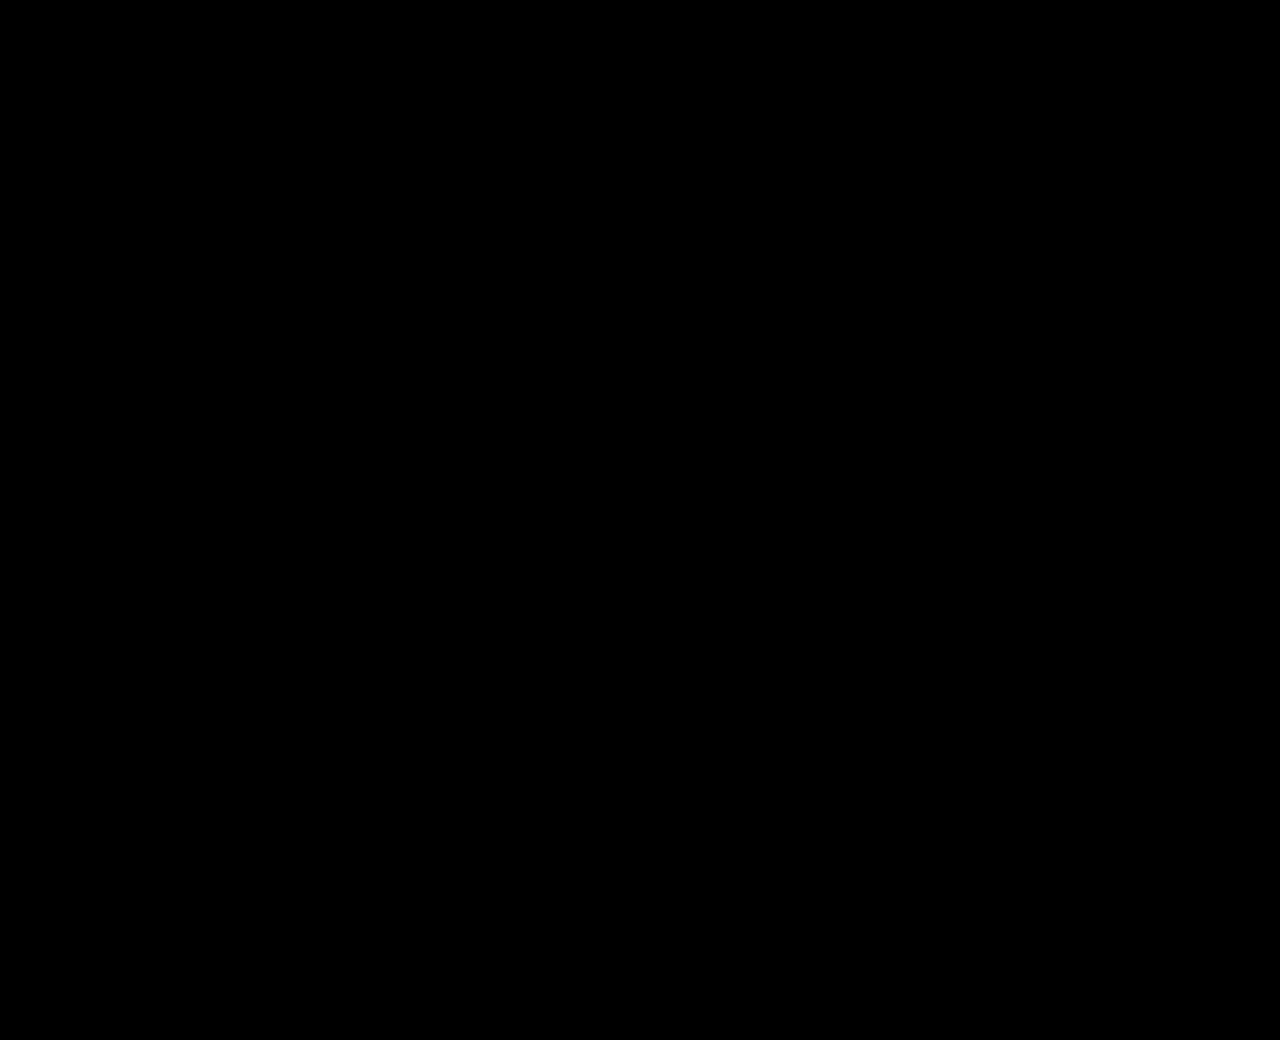
==== commit 916398ae: "add more lines for web commands to the website" ====
--- a/www/index.html
+++ b/www/index.html
@@ -168,6 +168,342 @@
 	  </div>
 	  <div class="scanline2"></div>
 	  </div>
+
+	  <div class="buzz_wrapper2"/>
+	  <div class="text2">
+	  <span1><div id="msg22" class="command_message"/></span1>
+	  </div>
+	  <div class="scanline2"></div>
+	  </div>
+
+	  <div class="buzz_wrapper2"/>
+	  <div class="text2">
+	  <span1><div id="msg23" class="command_message"/></span1>
+	  </div>
+	  <div class="scanline2"></div>
+	  </div>
+
+	  <div class="buzz_wrapper2"/>
+	  <div class="text2">
+	  <span1><div id="msg24" class="command_message"/></span1>
+	  </div>
+	  <div class="scanline2"></div>
+	  </div>
+
+	  <div class="buzz_wrapper2"/>
+	  <div class="text2">
+	  <span1><div id="msg25" class="command_message"/></span1>
+	  </div>
+	  <div class="scanline2"></div>
+	  </div>
+
+	  <div class="buzz_wrapper2"/>
+	  <div class="text2">
+	  <span1><div id="msg26" class="command_message"/></span1>
+	  </div>
+	  <div class="scanline2"></div>
+	  </div>
+
+	  <div class="buzz_wrapper2"/>
+	  <div class="text2">
+	  <span1><div id="msg27" class="command_message"/></span1>
+	  </div>
+	  <div class="scanline2"></div>
+	  </div>
+
+	  <div class="buzz_wrapper2"/>
+	  <div class="text2">
+	  <span1><div id="msg28" class="command_message"/></span1>
+	  </div>
+	  <div class="scanline2"></div>
+	  </div>
+
+	  <div class="buzz_wrapper2"/>
+	  <div class="text2">
+	  <span1><div id="msg29" class="command_message"/></span1>
+	  </div>
+	  <div class="scanline2"></div>
+	  </div>
+
+	  <div class="buzz_wrapper2"/>
+	  <div class="text2">
+	  <span1><div id="msg30" class="command_message"/></span1>
+	  </div>
+	  <div class="scanline2"></div>
+	  </div>
+
+	  <div class="buzz_wrapper2"/>
+	  <div class="text2">
+	  <span1><div id="msg31" class="command_message"/></span1>
+	  </div>
+	  <div class="scanline2"></div>
+	  </div>
+
+	  <div class="buzz_wrapper2"/>
+	  <div class="text2">
+	  <span1><div id="msg32" class="command_message"/></span1>
+	  </div>
+	  <div class="scanline2"></div>
+	  </div>
+
+	  <div class="buzz_wrapper2"/>
+	  <div class="text2">
+	  <span1><div id="msg33" class="command_message"/></span1>
+	  </div>
+	  <div class="scanline2"></div>
+	  </div>
+
+	  <div class="buzz_wrapper2"/>
+	  <div class="text2">
+	  <span1><div id="msg34" class="command_message"/></span1>
+	  </div>
+	  <div class="scanline2"></div>
+	  </div>
+
+	  <div class="buzz_wrapper2"/>
+	  <div class="text2">
+	  <span1><div id="msg35" class="command_message"/></span1>
+	  </div>
+	  <div class="scanline2"></div>
+	  </div>
+
+	  <div class="buzz_wrapper2"/>
+	  <div class="text2">
+	  <span1><div id="msg36" class="command_message"/></span1>
+	  </div>
+	  <div class="scanline2"></div>
+	  </div>
+
+	  <div class="buzz_wrapper2"/>
+	  <div class="text2">
+	  <span1><div id="msg37" class="command_message"/></span1>
+	  </div>
+	  <div class="scanline2"></div>
+	  </div>
+
+	  <div class="buzz_wrapper2"/>
+	  <div class="text2">
+	  <span1><div id="msg38" class="command_message"/></span1>
+	  </div>
+	  <div class="scanline2"></div>
+	  </div>
+
+	  <div class="buzz_wrapper2"/>
+	  <div class="text2">
+	  <span1><div id="msg39" class="command_message"/></span1>
+	  </div>
+	  <div class="scanline2"></div>
+	  </div>
+
+	  <div class="buzz_wrapper2"/>
+	  <div class="text2">
+	  <span1><div id="msg40" class="command_message"/></span1>
+	  </div>
+	  <div class="scanline2"></div>
+	  </div>
+
+	  <div class="buzz_wrapper2"/>
+	  <div class="text2">
+	  <span1><div id="msg41" class="command_message"/></span1>
+	  </div>
+	  <div class="scanline2"></div>
+	  </div>
+
+	  <div class="buzz_wrapper2"/>
+	  <div class="text2">
+	  <span1><div id="msg42" class="command_message"/></span1>
+	  </div>
+	  <div class="scanline2"></div>
+	  </div>
+
+	  <div class="buzz_wrapper2"/>
+	  <div class="text2">
+	  <span1><div id="msg43" class="command_message"/></span1>
+	  </div>
+	  <div class="scanline2"></div>
+	  </div>
+
+	  <div class="buzz_wrapper2"/>
+	  <div class="text2">
+	  <span1><div id="msg44" class="command_message"/></span1>
+	  </div>
+	  <div class="scanline2"></div>
+	  </div>
+
+	  <div class="buzz_wrapper2"/>
+	  <div class="text2">
+	  <span1><div id="msg45" class="command_message"/></span1>
+	  </div>
+	  <div class="scanline2"></div>
+	  </div>
+
+	  <div class="buzz_wrapper2"/>
+	  <div class="text2">
+	  <span1><div id="msg46" class="command_message"/></span1>
+	  </div>
+	  <div class="scanline2"></div>
+	  </div>
+
+	  <div class="buzz_wrapper2"/>
+	  <div class="text2">
+	  <span1><div id="msg47" class="command_message"/></span1>
+	  </div>
+	  <div class="scanline2"></div>
+	  </div>
+
+	  <div class="buzz_wrapper2"/>
+	  <div class="text2">
+	  <span1><div id="msg48" class="command_message"/></span1>
+	  </div>
+	  <div class="scanline2"></div>
+	  </div>
+
+	  <div class="buzz_wrapper2"/>
+	  <div class="text2">
+	  <span1><div id="msg49" class="command_message"/></span1>
+	  </div>
+	  <div class="scanline2"></div>
+	  </div>
+
+	  <div class="buzz_wrapper2"/>
+	  <div class="text2">
+	  <span1><div id="msg50" class="command_message"/></span1>
+	  </div>
+	  <div class="scanline2"></div>
+	  </div>
+
+	  <div class="buzz_wrapper2"/>
+	  <div class="text2">
+	  <span1><div id="msg51" class="command_message"/></span1>
+	  </div>
+	  <div class="scanline2"></div>
+	  </div>
+
+	  <div class="buzz_wrapper2"/>
+	  <div class="text2">
+	  <span1><div id="msg52" class="command_message"/></span1>
+	  </div>
+	  <div class="scanline2"></div>
+	  </div>
+
+	  <div class="buzz_wrapper2"/>
+	  <div class="text2">
+	  <span1><div id="msg53" class="command_message"/></span1>
+	  </div>
+	  <div class="scanline2"></div>
+	  </div>
+
+	  <div class="buzz_wrapper2"/>
+	  <div class="text2">
+	  <span1><div id="msg54" class="command_message"/></span1>
+	  </div>
+	  <div class="scanline2"></div>
+	  </div>
+
+	  <div class="buzz_wrapper2"/>
+	  <div class="text2">
+	  <span1><div id="msg55" class="command_message"/></span1>
+	  </div>
+	  <div class="scanline2"></div>
+	  </div>
+
+	  <div class="buzz_wrapper2"/>
+	  <div class="text2">
+	  <span1><div id="msg56" class="command_message"/></span1>
+	  </div>
+	  <div class="scanline2"></div>
+	  </div>
+
+	  <div class="buzz_wrapper2"/>
+	  <div class="text2">
+	  <span1><div id="msg57" class="command_message"/></span1>
+	  </div>
+	  <div class="scanline2"></div>
+	  </div>
+
+	  <div class="buzz_wrapper2"/>
+	  <div class="text2">
+	  <span1><div id="msg58" class="command_message"/></span1>
+	  </div>
+	  <div class="scanline2"></div>
+	  </div>
+
+	  <div class="buzz_wrapper2"/>
+	  <div class="text2">
+	  <span1><div id="msg59" class="command_message"/></span1>
+	  </div>
+	  <div class="scanline2"></div>
+	  </div>
+
+	  <div class="buzz_wrapper2"/>
+	  <div class="text2">
+	  <span1><div id="msg60" class="command_message"/></span1>
+	  </div>
+	  <div class="scanline2"></div>
+	  </div>
+
+	  <div class="buzz_wrapper2"/>
+	  <div class="text2">
+	  <span1><div id="msg61" class="command_message"/></span1>
+	  </div>
+	  <div class="scanline2"></div>
+	  </div>
+
+	  <div class="buzz_wrapper2"/>
+	  <div class="text2">
+	  <span1><div id="msg62" class="command_message"/></span1>
+	  </div>
+	  <div class="scanline2"></div>
+	  </div>
+
+	  <div class="buzz_wrapper2"/>
+	  <div class="text2">
+	  <span1><div id="msg63" class="command_message"/></span1>
+	  </div>
+	  <div class="scanline2"></div>
+	  </div>
+
+	  <div class="buzz_wrapper2"/>
+	  <div class="text2">
+	  <span1><div id="msg64" class="command_message"/></span1>
+	  </div>
+	  <div class="scanline2"></div>
+	  </div>
+
+	  <div class="buzz_wrapper2"/>
+	  <div class="text2">
+	  <span1><div id="msg65" class="command_message"/></span1>
+	  </div>
+	  <div class="scanline2"></div>
+	  </div>
+
+	  <div class="buzz_wrapper2"/>
+	  <div class="text2">
+	  <span1><div id="msg66" class="command_message"/></span1>
+	  </div>
+	  <div class="scanline2"></div>
+	  </div>
+
+	  <div class="buzz_wrapper2"/>
+	  <div class="text2">
+	  <span1><div id="msg67" class="command_message"/></span1>
+	  </div>
+	  <div class="scanline2"></div>
+	  </div>
+
+	  <div class="buzz_wrapper2"/>
+	  <div class="text2">
+	  <span1><div id="msg68" class="command_message"/></span1>
+	  </div>
+	  <div class="scanline2"></div>
+	  </div>
+
+	  <div class="buzz_wrapper2"/>
+	  <div class="text2">
+	  <span1><div id="msg69" class="command_message"/></span1>
+	  </div>
+	  <div class="scanline2"></div>
+	  </div>
 	<section>
 	  
 	</section>
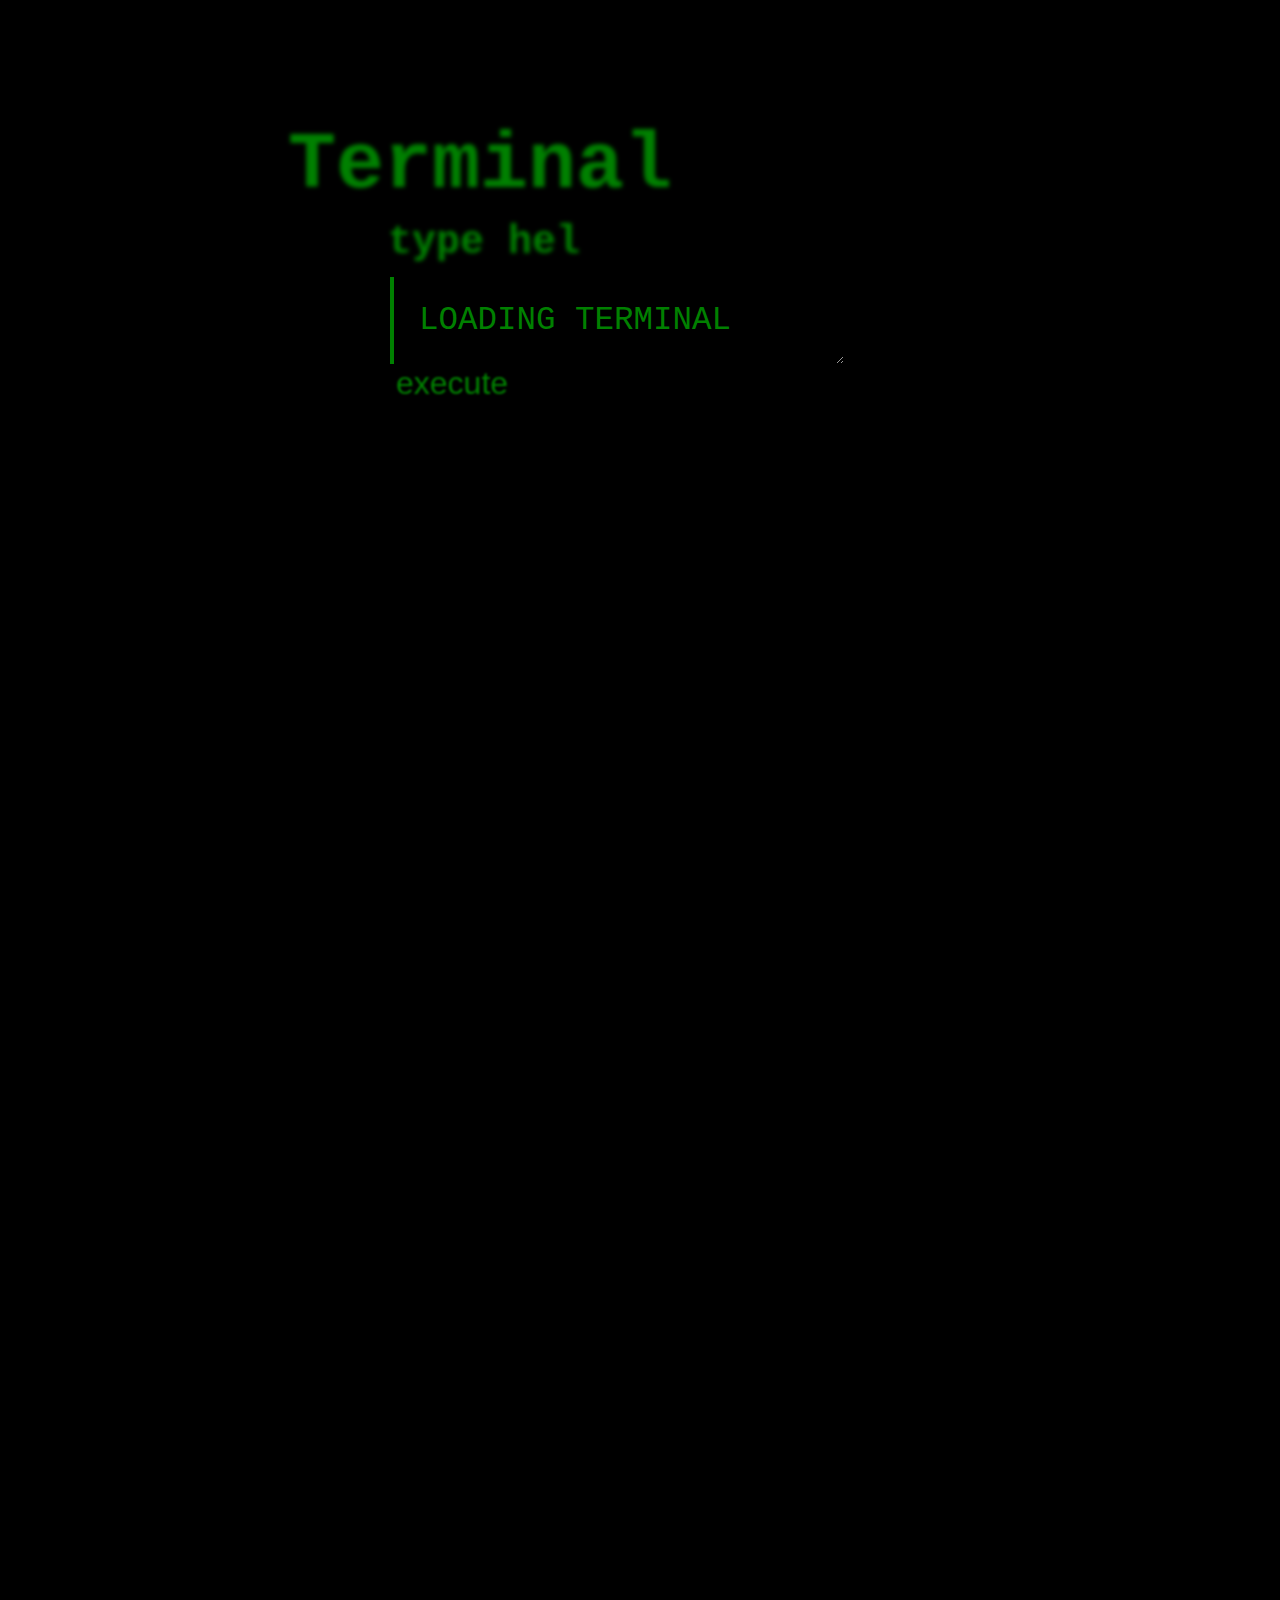
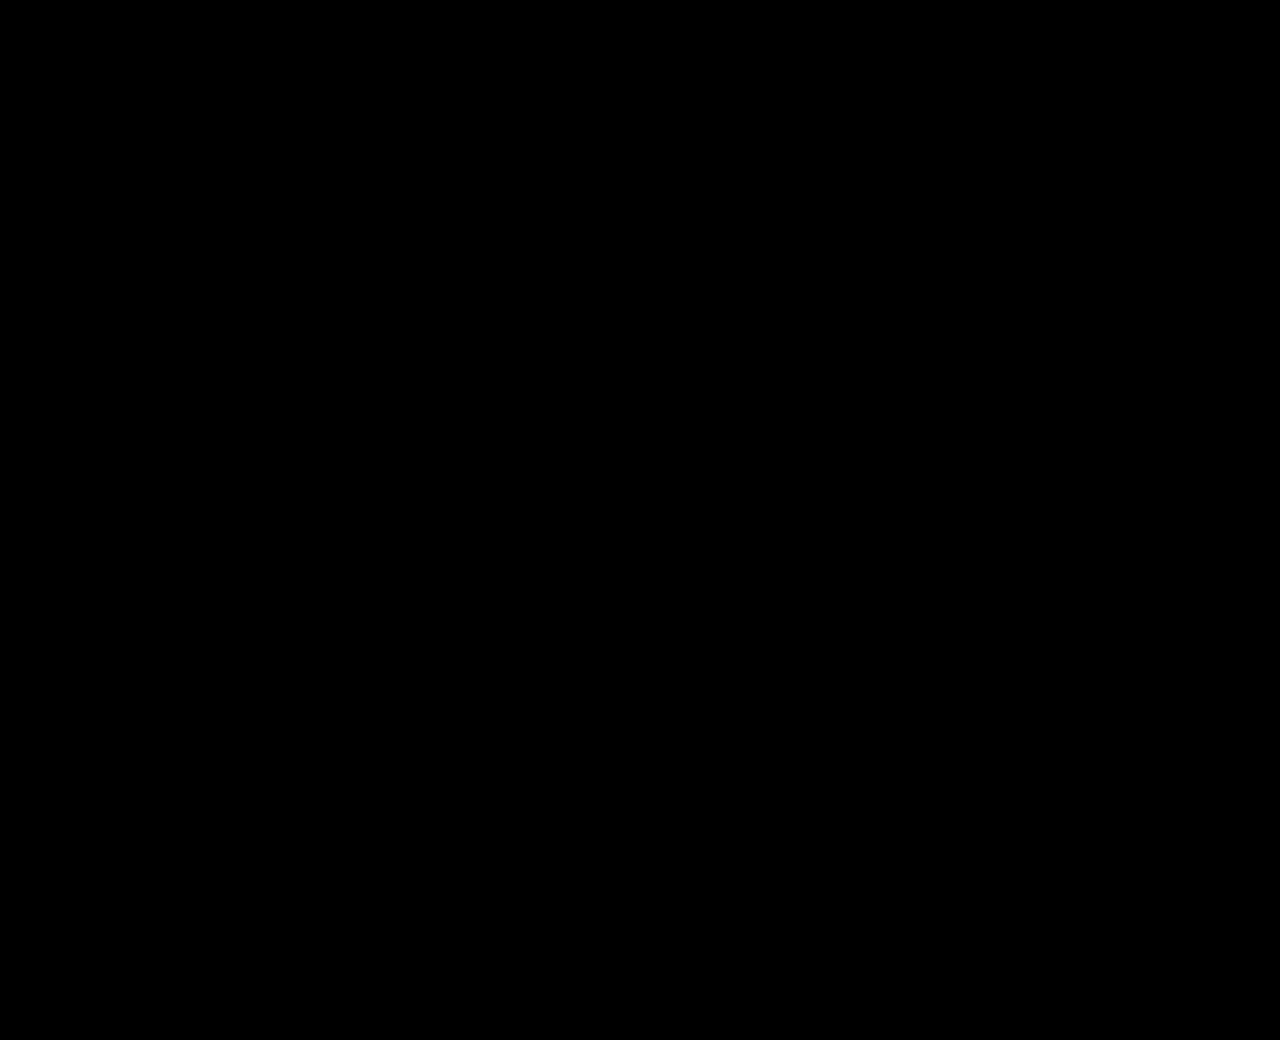
==== commit d2f48d70: "move this form submit action to ajax" ====
--- a/www/index.html
+++ b/www/index.html
@@ -24,7 +24,7 @@
 	</div>
 	<br /><br /><br /><br />
 	<div>
-	<form id="executecommandform" method="get" action="/webhook" onsubmit="return checkforhelp()">
+	<form id="executecommandform" method="get" onsubmit="return checkforhelp()">
 	  <textarea id="messagetextarea" rows="1" spellcheck="false" name="message" ></textarea> <br />
 	  <input type="submit" id="but" value="execute" />
 
@@ -168,342 +168,6 @@
 	  </div>
 	  <div class="scanline2"></div>
 	  </div>
-
-	  <div class="buzz_wrapper2"/>
-	  <div class="text2">
-	  <span1><div id="msg22" class="command_message"/></span1>
-	  </div>
-	  <div class="scanline2"></div>
-	  </div>
-
-	  <div class="buzz_wrapper2"/>
-	  <div class="text2">
-	  <span1><div id="msg23" class="command_message"/></span1>
-	  </div>
-	  <div class="scanline2"></div>
-	  </div>
-
-	  <div class="buzz_wrapper2"/>
-	  <div class="text2">
-	  <span1><div id="msg24" class="command_message"/></span1>
-	  </div>
-	  <div class="scanline2"></div>
-	  </div>
-
-	  <div class="buzz_wrapper2"/>
-	  <div class="text2">
-	  <span1><div id="msg25" class="command_message"/></span1>
-	  </div>
-	  <div class="scanline2"></div>
-	  </div>
-
-	  <div class="buzz_wrapper2"/>
-	  <div class="text2">
-	  <span1><div id="msg26" class="command_message"/></span1>
-	  </div>
-	  <div class="scanline2"></div>
-	  </div>
-
-	  <div class="buzz_wrapper2"/>
-	  <div class="text2">
-	  <span1><div id="msg27" class="command_message"/></span1>
-	  </div>
-	  <div class="scanline2"></div>
-	  </div>
-
-	  <div class="buzz_wrapper2"/>
-	  <div class="text2">
-	  <span1><div id="msg28" class="command_message"/></span1>
-	  </div>
-	  <div class="scanline2"></div>
-	  </div>
-
-	  <div class="buzz_wrapper2"/>
-	  <div class="text2">
-	  <span1><div id="msg29" class="command_message"/></span1>
-	  </div>
-	  <div class="scanline2"></div>
-	  </div>
-
-	  <div class="buzz_wrapper2"/>
-	  <div class="text2">
-	  <span1><div id="msg30" class="command_message"/></span1>
-	  </div>
-	  <div class="scanline2"></div>
-	  </div>
-
-	  <div class="buzz_wrapper2"/>
-	  <div class="text2">
-	  <span1><div id="msg31" class="command_message"/></span1>
-	  </div>
-	  <div class="scanline2"></div>
-	  </div>
-
-	  <div class="buzz_wrapper2"/>
-	  <div class="text2">
-	  <span1><div id="msg32" class="command_message"/></span1>
-	  </div>
-	  <div class="scanline2"></div>
-	  </div>
-
-	  <div class="buzz_wrapper2"/>
-	  <div class="text2">
-	  <span1><div id="msg33" class="command_message"/></span1>
-	  </div>
-	  <div class="scanline2"></div>
-	  </div>
-
-	  <div class="buzz_wrapper2"/>
-	  <div class="text2">
-	  <span1><div id="msg34" class="command_message"/></span1>
-	  </div>
-	  <div class="scanline2"></div>
-	  </div>
-
-	  <div class="buzz_wrapper2"/>
-	  <div class="text2">
-	  <span1><div id="msg35" class="command_message"/></span1>
-	  </div>
-	  <div class="scanline2"></div>
-	  </div>
-
-	  <div class="buzz_wrapper2"/>
-	  <div class="text2">
-	  <span1><div id="msg36" class="command_message"/></span1>
-	  </div>
-	  <div class="scanline2"></div>
-	  </div>
-
-	  <div class="buzz_wrapper2"/>
-	  <div class="text2">
-	  <span1><div id="msg37" class="command_message"/></span1>
-	  </div>
-	  <div class="scanline2"></div>
-	  </div>
-
-	  <div class="buzz_wrapper2"/>
-	  <div class="text2">
-	  <span1><div id="msg38" class="command_message"/></span1>
-	  </div>
-	  <div class="scanline2"></div>
-	  </div>
-
-	  <div class="buzz_wrapper2"/>
-	  <div class="text2">
-	  <span1><div id="msg39" class="command_message"/></span1>
-	  </div>
-	  <div class="scanline2"></div>
-	  </div>
-
-	  <div class="buzz_wrapper2"/>
-	  <div class="text2">
-	  <span1><div id="msg40" class="command_message"/></span1>
-	  </div>
-	  <div class="scanline2"></div>
-	  </div>
-
-	  <div class="buzz_wrapper2"/>
-	  <div class="text2">
-	  <span1><div id="msg41" class="command_message"/></span1>
-	  </div>
-	  <div class="scanline2"></div>
-	  </div>
-
-	  <div class="buzz_wrapper2"/>
-	  <div class="text2">
-	  <span1><div id="msg42" class="command_message"/></span1>
-	  </div>
-	  <div class="scanline2"></div>
-	  </div>
-
-	  <div class="buzz_wrapper2"/>
-	  <div class="text2">
-	  <span1><div id="msg43" class="command_message"/></span1>
-	  </div>
-	  <div class="scanline2"></div>
-	  </div>
-
-	  <div class="buzz_wrapper2"/>
-	  <div class="text2">
-	  <span1><div id="msg44" class="command_message"/></span1>
-	  </div>
-	  <div class="scanline2"></div>
-	  </div>
-
-	  <div class="buzz_wrapper2"/>
-	  <div class="text2">
-	  <span1><div id="msg45" class="command_message"/></span1>
-	  </div>
-	  <div class="scanline2"></div>
-	  </div>
-
-	  <div class="buzz_wrapper2"/>
-	  <div class="text2">
-	  <span1><div id="msg46" class="command_message"/></span1>
-	  </div>
-	  <div class="scanline2"></div>
-	  </div>
-
-	  <div class="buzz_wrapper2"/>
-	  <div class="text2">
-	  <span1><div id="msg47" class="command_message"/></span1>
-	  </div>
-	  <div class="scanline2"></div>
-	  </div>
-
-	  <div class="buzz_wrapper2"/>
-	  <div class="text2">
-	  <span1><div id="msg48" class="command_message"/></span1>
-	  </div>
-	  <div class="scanline2"></div>
-	  </div>
-
-	  <div class="buzz_wrapper2"/>
-	  <div class="text2">
-	  <span1><div id="msg49" class="command_message"/></span1>
-	  </div>
-	  <div class="scanline2"></div>
-	  </div>
-
-	  <div class="buzz_wrapper2"/>
-	  <div class="text2">
-	  <span1><div id="msg50" class="command_message"/></span1>
-	  </div>
-	  <div class="scanline2"></div>
-	  </div>
-
-	  <div class="buzz_wrapper2"/>
-	  <div class="text2">
-	  <span1><div id="msg51" class="command_message"/></span1>
-	  </div>
-	  <div class="scanline2"></div>
-	  </div>
-
-	  <div class="buzz_wrapper2"/>
-	  <div class="text2">
-	  <span1><div id="msg52" class="command_message"/></span1>
-	  </div>
-	  <div class="scanline2"></div>
-	  </div>
-
-	  <div class="buzz_wrapper2"/>
-	  <div class="text2">
-	  <span1><div id="msg53" class="command_message"/></span1>
-	  </div>
-	  <div class="scanline2"></div>
-	  </div>
-
-	  <div class="buzz_wrapper2"/>
-	  <div class="text2">
-	  <span1><div id="msg54" class="command_message"/></span1>
-	  </div>
-	  <div class="scanline2"></div>
-	  </div>
-
-	  <div class="buzz_wrapper2"/>
-	  <div class="text2">
-	  <span1><div id="msg55" class="command_message"/></span1>
-	  </div>
-	  <div class="scanline2"></div>
-	  </div>
-
-	  <div class="buzz_wrapper2"/>
-	  <div class="text2">
-	  <span1><div id="msg56" class="command_message"/></span1>
-	  </div>
-	  <div class="scanline2"></div>
-	  </div>
-
-	  <div class="buzz_wrapper2"/>
-	  <div class="text2">
-	  <span1><div id="msg57" class="command_message"/></span1>
-	  </div>
-	  <div class="scanline2"></div>
-	  </div>
-
-	  <div class="buzz_wrapper2"/>
-	  <div class="text2">
-	  <span1><div id="msg58" class="command_message"/></span1>
-	  </div>
-	  <div class="scanline2"></div>
-	  </div>
-
-	  <div class="buzz_wrapper2"/>
-	  <div class="text2">
-	  <span1><div id="msg59" class="command_message"/></span1>
-	  </div>
-	  <div class="scanline2"></div>
-	  </div>
-
-	  <div class="buzz_wrapper2"/>
-	  <div class="text2">
-	  <span1><div id="msg60" class="command_message"/></span1>
-	  </div>
-	  <div class="scanline2"></div>
-	  </div>
-
-	  <div class="buzz_wrapper2"/>
-	  <div class="text2">
-	  <span1><div id="msg61" class="command_message"/></span1>
-	  </div>
-	  <div class="scanline2"></div>
-	  </div>
-
-	  <div class="buzz_wrapper2"/>
-	  <div class="text2">
-	  <span1><div id="msg62" class="command_message"/></span1>
-	  </div>
-	  <div class="scanline2"></div>
-	  </div>
-
-	  <div class="buzz_wrapper2"/>
-	  <div class="text2">
-	  <span1><div id="msg63" class="command_message"/></span1>
-	  </div>
-	  <div class="scanline2"></div>
-	  </div>
-
-	  <div class="buzz_wrapper2"/>
-	  <div class="text2">
-	  <span1><div id="msg64" class="command_message"/></span1>
-	  </div>
-	  <div class="scanline2"></div>
-	  </div>
-
-	  <div class="buzz_wrapper2"/>
-	  <div class="text2">
-	  <span1><div id="msg65" class="command_message"/></span1>
-	  </div>
-	  <div class="scanline2"></div>
-	  </div>
-
-	  <div class="buzz_wrapper2"/>
-	  <div class="text2">
-	  <span1><div id="msg66" class="command_message"/></span1>
-	  </div>
-	  <div class="scanline2"></div>
-	  </div>
-
-	  <div class="buzz_wrapper2"/>
-	  <div class="text2">
-	  <span1><div id="msg67" class="command_message"/></span1>
-	  </div>
-	  <div class="scanline2"></div>
-	  </div>
-
-	  <div class="buzz_wrapper2"/>
-	  <div class="text2">
-	  <span1><div id="msg68" class="command_message"/></span1>
-	  </div>
-	  <div class="scanline2"></div>
-	  </div>
-
-	  <div class="buzz_wrapper2"/>
-	  <div class="text2">
-	  <span1><div id="msg69" class="command_message"/></span1>
-	  </div>
-	  <div class="scanline2"></div>
-	  </div>
 	<section>
 	  
 	</section>
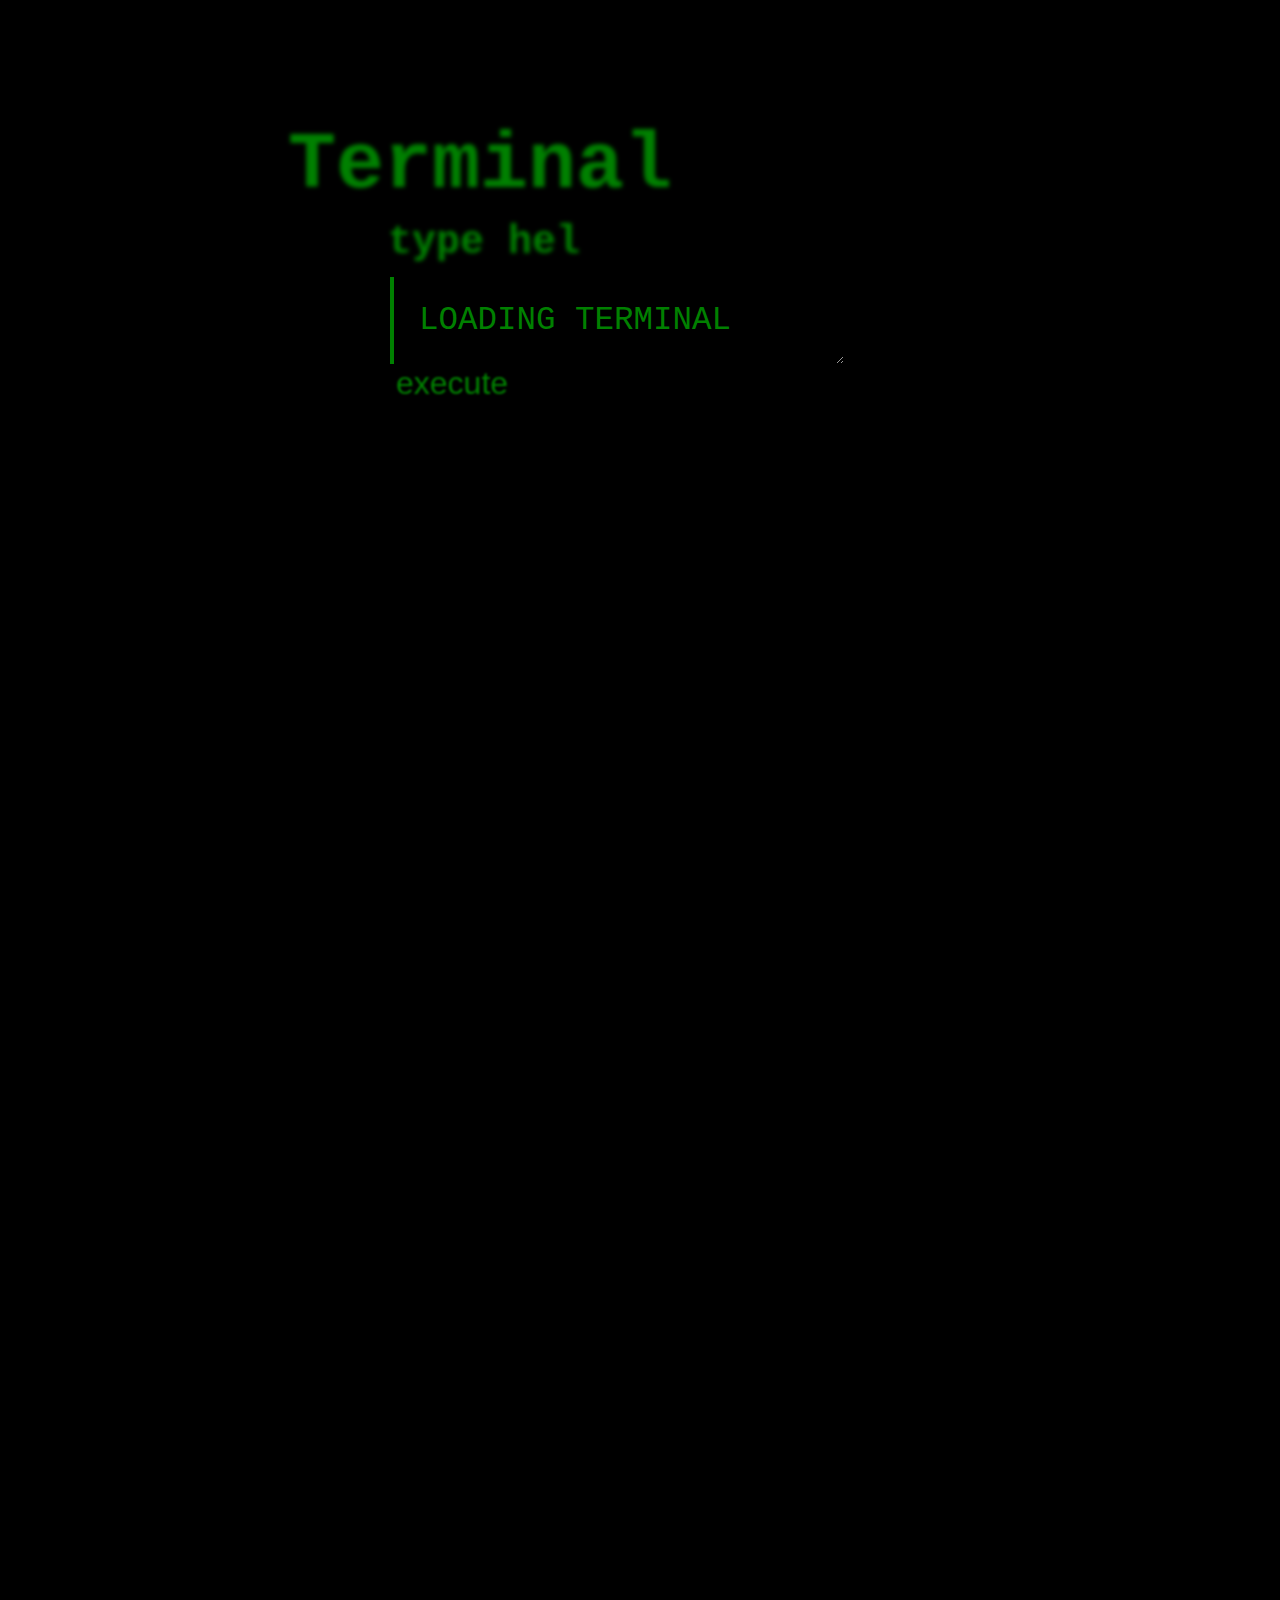
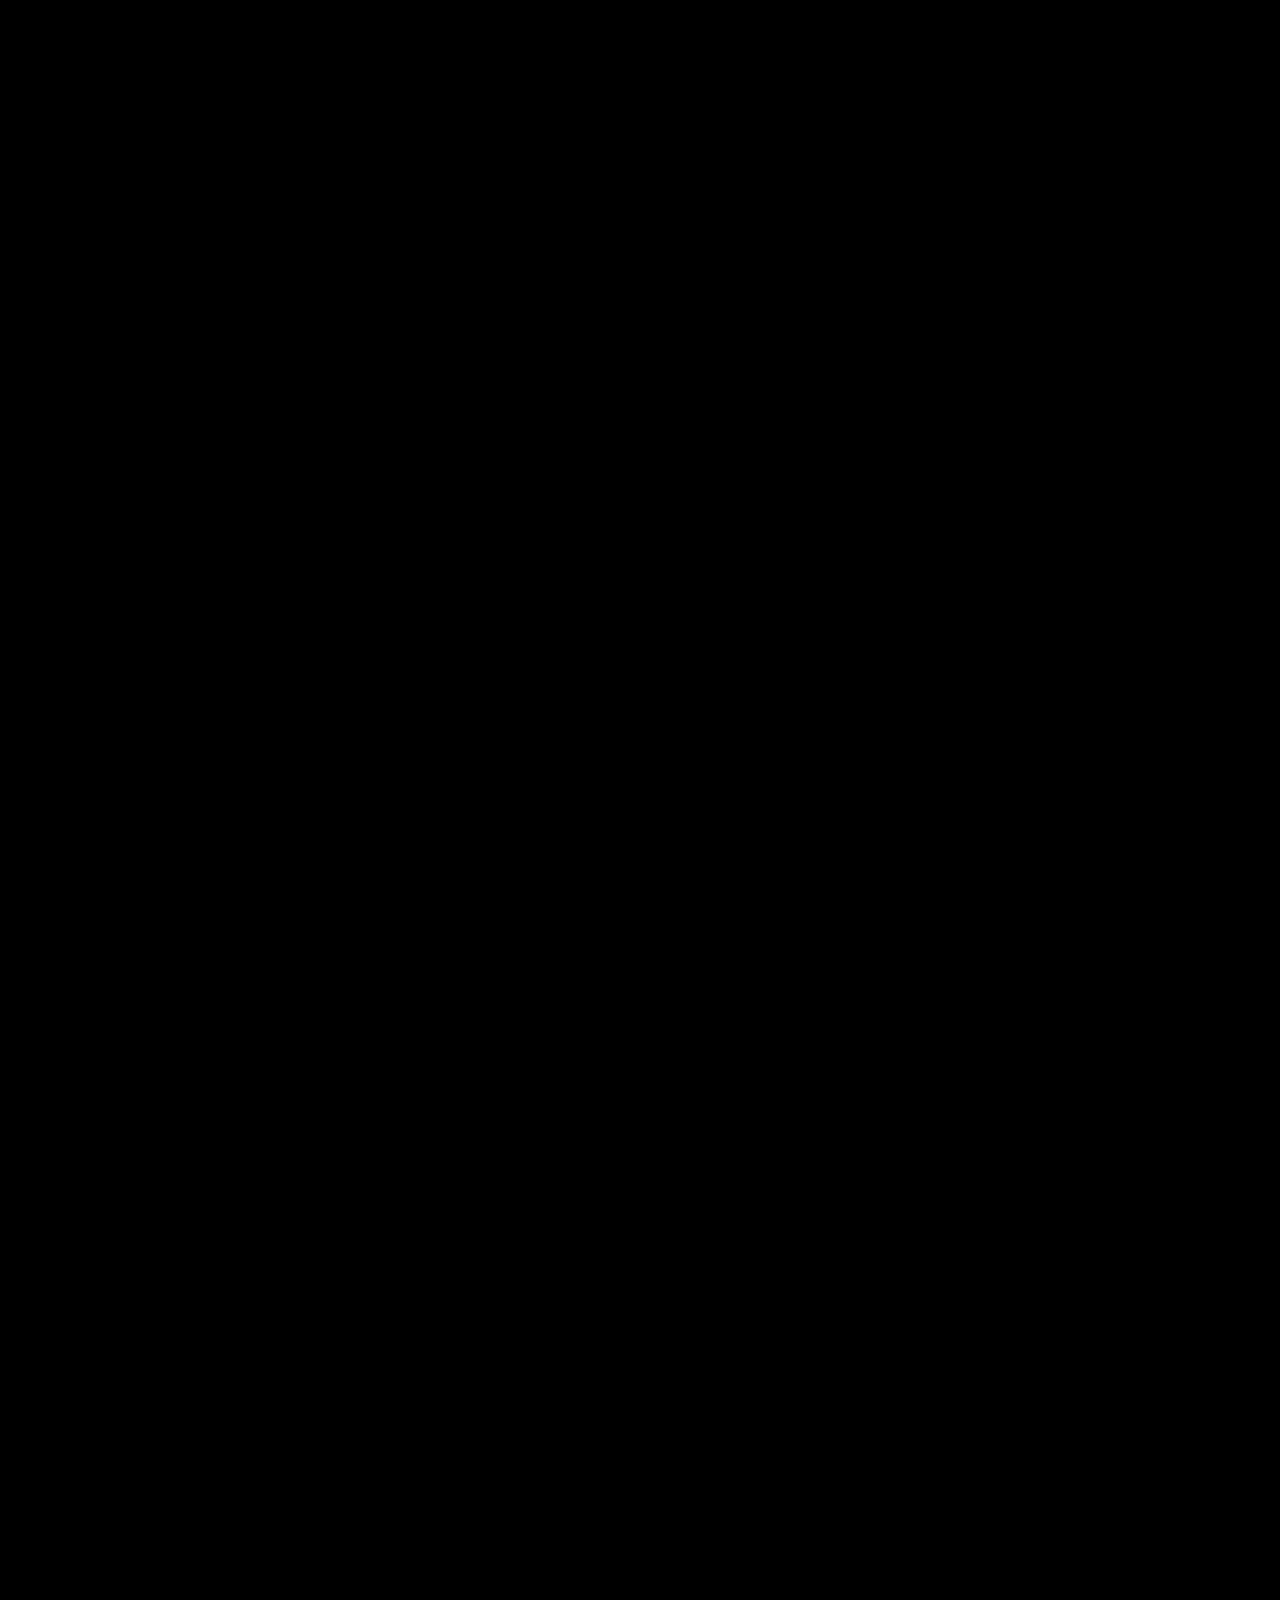
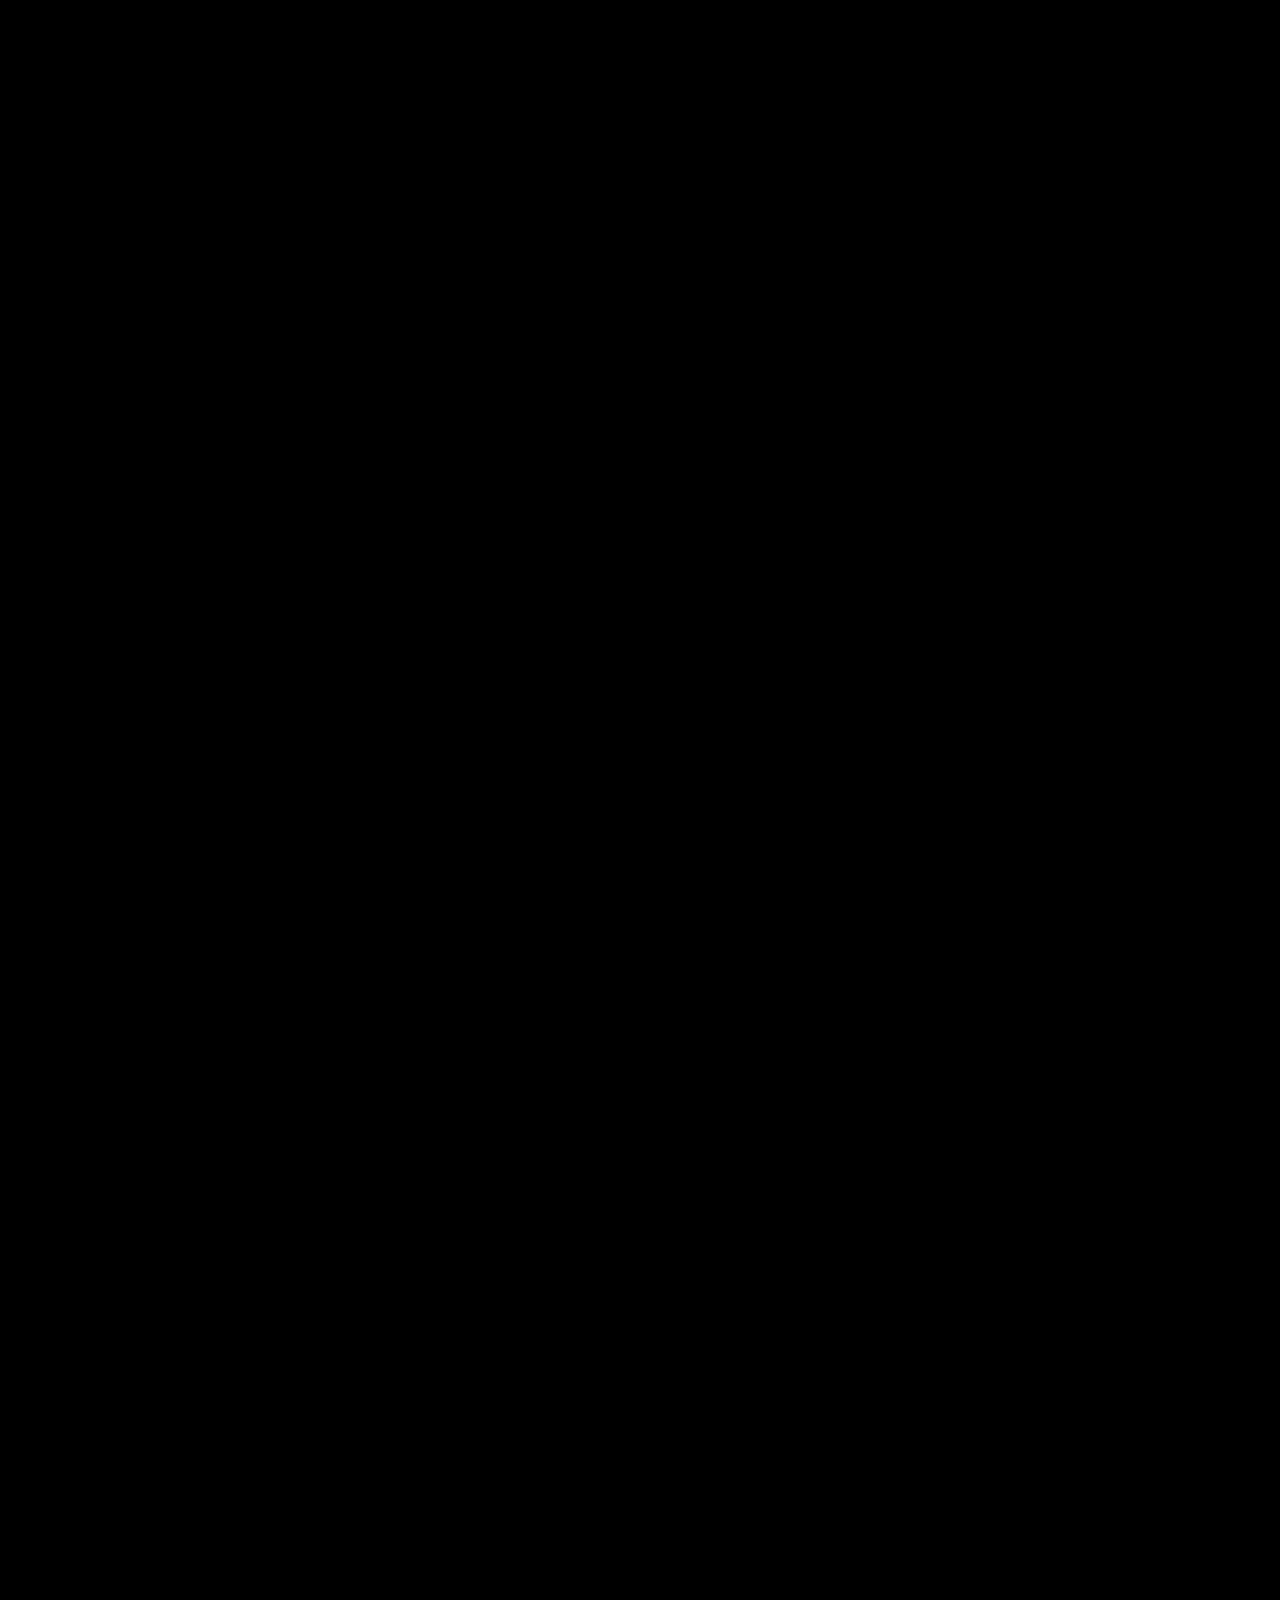
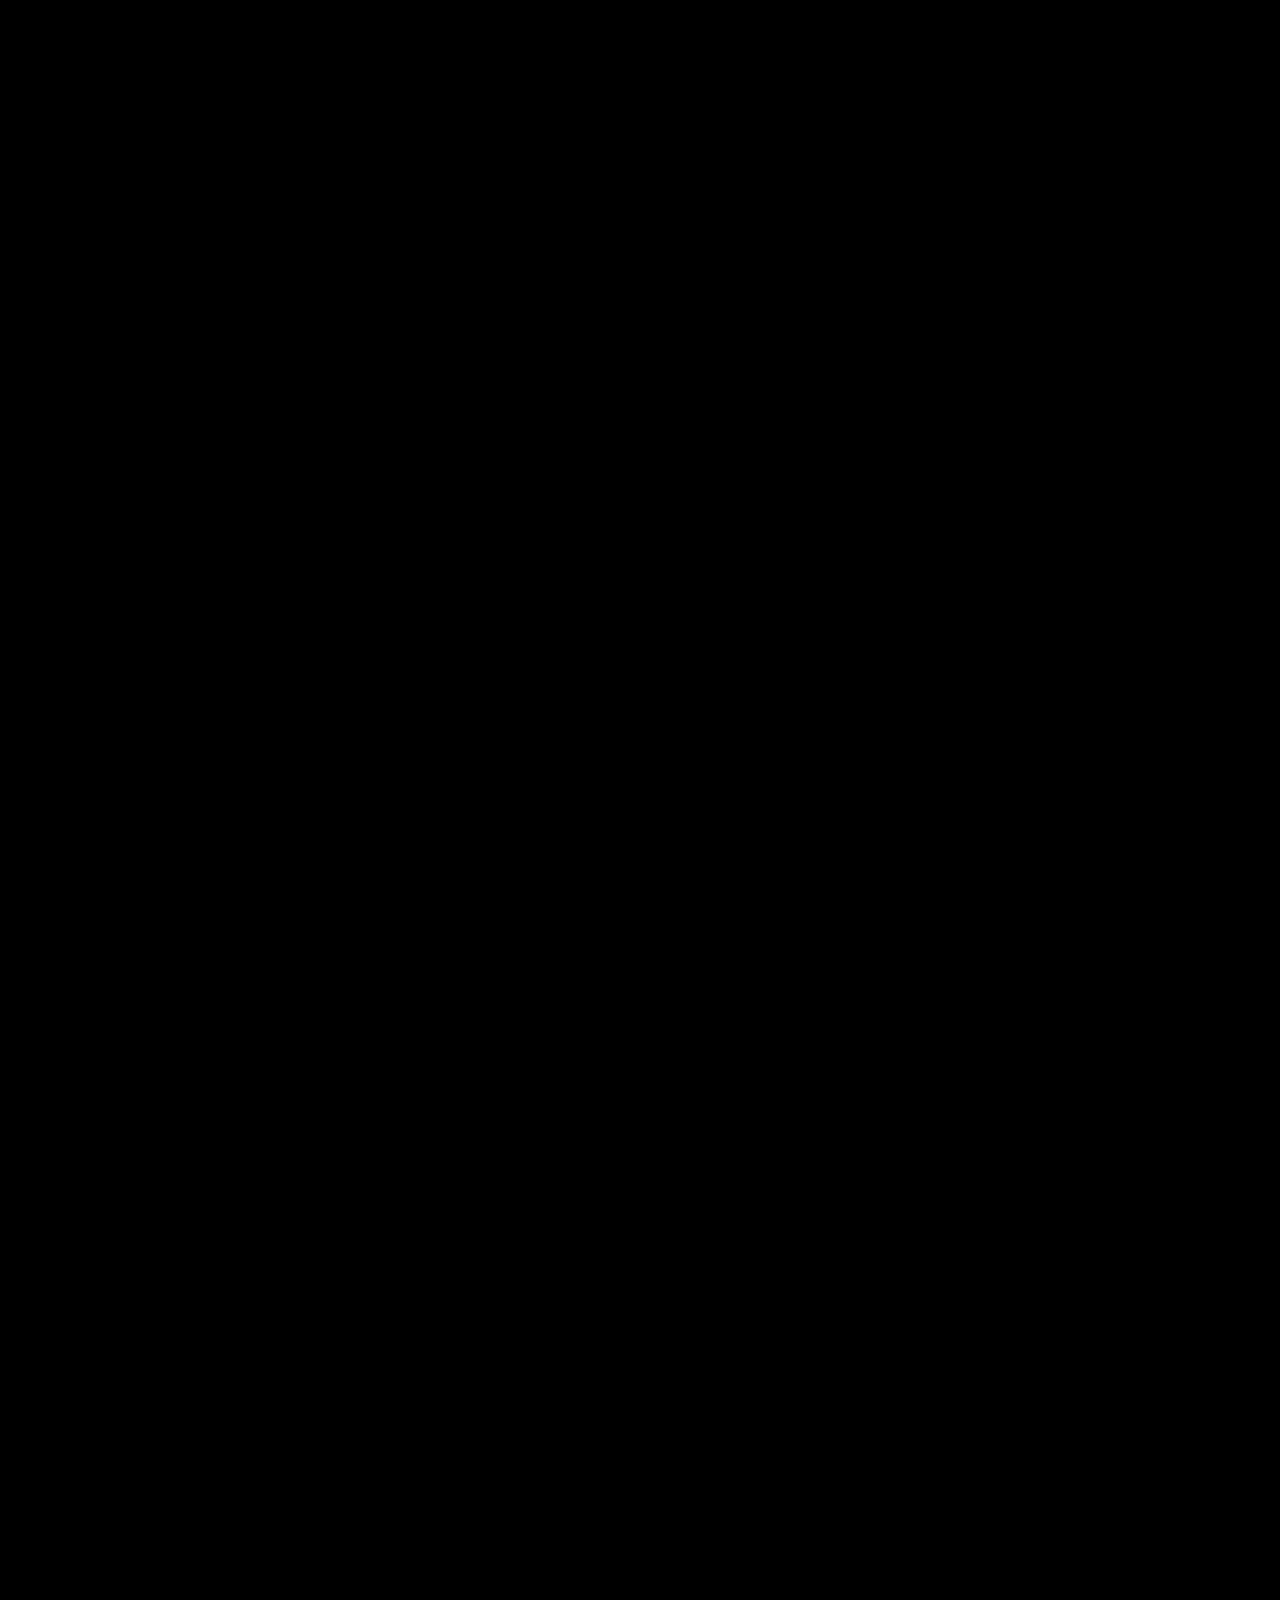
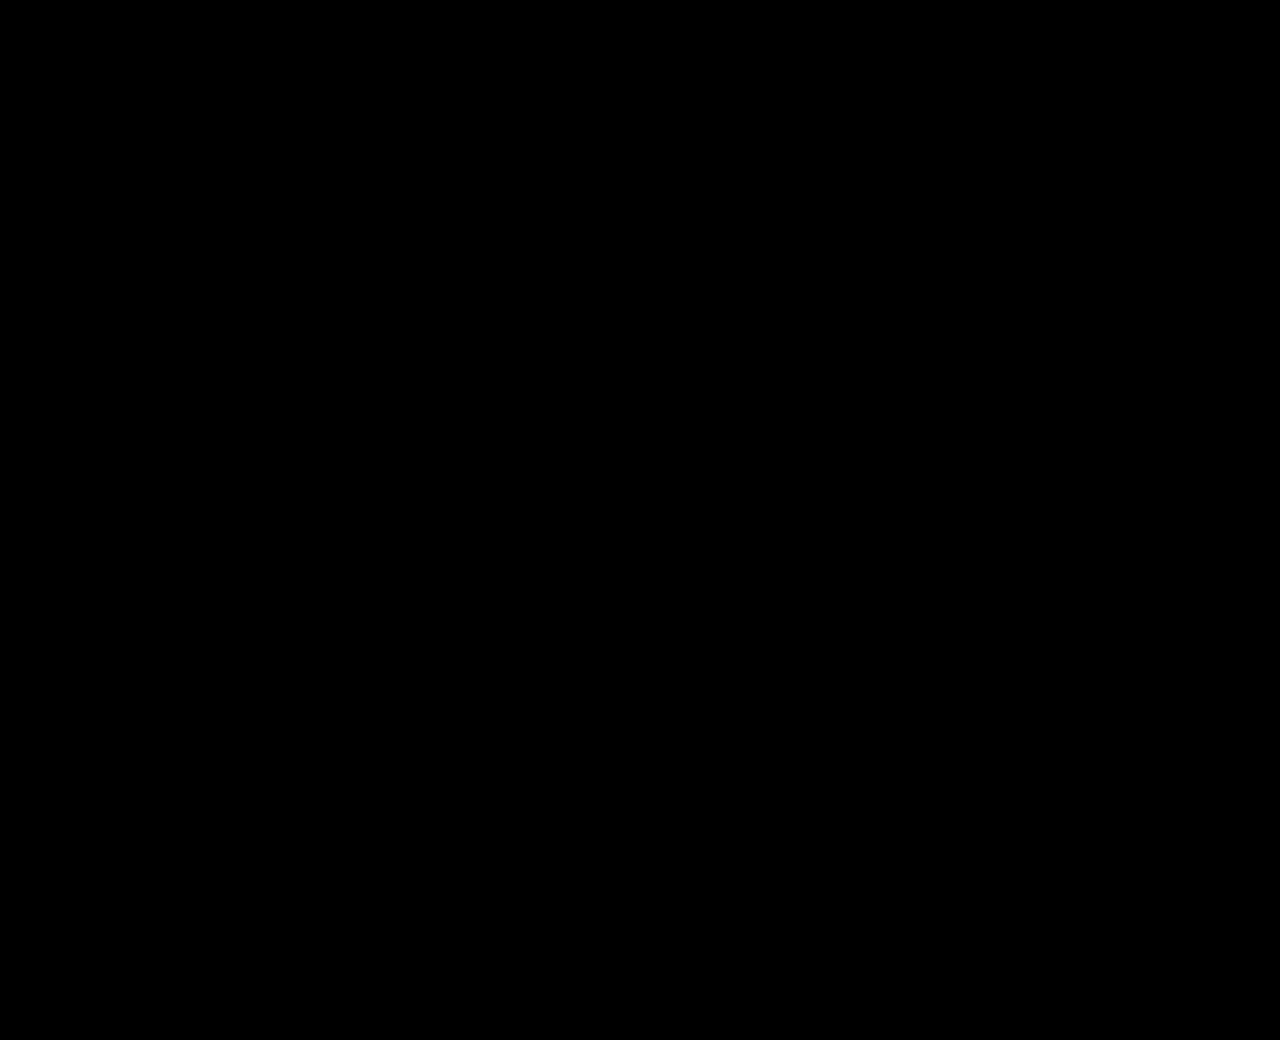
==== commit be30cbf8: "Merge remote-tracking branch 'origin/master'" ====
--- a/www/index.html
+++ b/www/index.html
@@ -168,6 +168,342 @@
 	  </div>
 	  <div class="scanline2"></div>
 	  </div>
+
+	  <div class="buzz_wrapper2"/>
+	  <div class="text2">
+	  <span1><div id="msg22" class="command_message"/></span1>
+	  </div>
+	  <div class="scanline2"></div>
+	  </div>
+
+	  <div class="buzz_wrapper2"/>
+	  <div class="text2">
+	  <span1><div id="msg23" class="command_message"/></span1>
+	  </div>
+	  <div class="scanline2"></div>
+	  </div>
+
+	  <div class="buzz_wrapper2"/>
+	  <div class="text2">
+	  <span1><div id="msg24" class="command_message"/></span1>
+	  </div>
+	  <div class="scanline2"></div>
+	  </div>
+
+	  <div class="buzz_wrapper2"/>
+	  <div class="text2">
+	  <span1><div id="msg25" class="command_message"/></span1>
+	  </div>
+	  <div class="scanline2"></div>
+	  </div>
+
+	  <div class="buzz_wrapper2"/>
+	  <div class="text2">
+	  <span1><div id="msg26" class="command_message"/></span1>
+	  </div>
+	  <div class="scanline2"></div>
+	  </div>
+
+	  <div class="buzz_wrapper2"/>
+	  <div class="text2">
+	  <span1><div id="msg27" class="command_message"/></span1>
+	  </div>
+	  <div class="scanline2"></div>
+	  </div>
+
+	  <div class="buzz_wrapper2"/>
+	  <div class="text2">
+	  <span1><div id="msg28" class="command_message"/></span1>
+	  </div>
+	  <div class="scanline2"></div>
+	  </div>
+
+	  <div class="buzz_wrapper2"/>
+	  <div class="text2">
+	  <span1><div id="msg29" class="command_message"/></span1>
+	  </div>
+	  <div class="scanline2"></div>
+	  </div>
+
+	  <div class="buzz_wrapper2"/>
+	  <div class="text2">
+	  <span1><div id="msg30" class="command_message"/></span1>
+	  </div>
+	  <div class="scanline2"></div>
+	  </div>
+
+	  <div class="buzz_wrapper2"/>
+	  <div class="text2">
+	  <span1><div id="msg31" class="command_message"/></span1>
+	  </div>
+	  <div class="scanline2"></div>
+	  </div>
+
+	  <div class="buzz_wrapper2"/>
+	  <div class="text2">
+	  <span1><div id="msg32" class="command_message"/></span1>
+	  </div>
+	  <div class="scanline2"></div>
+	  </div>
+
+	  <div class="buzz_wrapper2"/>
+	  <div class="text2">
+	  <span1><div id="msg33" class="command_message"/></span1>
+	  </div>
+	  <div class="scanline2"></div>
+	  </div>
+
+	  <div class="buzz_wrapper2"/>
+	  <div class="text2">
+	  <span1><div id="msg34" class="command_message"/></span1>
+	  </div>
+	  <div class="scanline2"></div>
+	  </div>
+
+	  <div class="buzz_wrapper2"/>
+	  <div class="text2">
+	  <span1><div id="msg35" class="command_message"/></span1>
+	  </div>
+	  <div class="scanline2"></div>
+	  </div>
+
+	  <div class="buzz_wrapper2"/>
+	  <div class="text2">
+	  <span1><div id="msg36" class="command_message"/></span1>
+	  </div>
+	  <div class="scanline2"></div>
+	  </div>
+
+	  <div class="buzz_wrapper2"/>
+	  <div class="text2">
+	  <span1><div id="msg37" class="command_message"/></span1>
+	  </div>
+	  <div class="scanline2"></div>
+	  </div>
+
+	  <div class="buzz_wrapper2"/>
+	  <div class="text2">
+	  <span1><div id="msg38" class="command_message"/></span1>
+	  </div>
+	  <div class="scanline2"></div>
+	  </div>
+
+	  <div class="buzz_wrapper2"/>
+	  <div class="text2">
+	  <span1><div id="msg39" class="command_message"/></span1>
+	  </div>
+	  <div class="scanline2"></div>
+	  </div>
+
+	  <div class="buzz_wrapper2"/>
+	  <div class="text2">
+	  <span1><div id="msg40" class="command_message"/></span1>
+	  </div>
+	  <div class="scanline2"></div>
+	  </div>
+
+	  <div class="buzz_wrapper2"/>
+	  <div class="text2">
+	  <span1><div id="msg41" class="command_message"/></span1>
+	  </div>
+	  <div class="scanline2"></div>
+	  </div>
+
+	  <div class="buzz_wrapper2"/>
+	  <div class="text2">
+	  <span1><div id="msg42" class="command_message"/></span1>
+	  </div>
+	  <div class="scanline2"></div>
+	  </div>
+
+	  <div class="buzz_wrapper2"/>
+	  <div class="text2">
+	  <span1><div id="msg43" class="command_message"/></span1>
+	  </div>
+	  <div class="scanline2"></div>
+	  </div>
+
+	  <div class="buzz_wrapper2"/>
+	  <div class="text2">
+	  <span1><div id="msg44" class="command_message"/></span1>
+	  </div>
+	  <div class="scanline2"></div>
+	  </div>
+
+	  <div class="buzz_wrapper2"/>
+	  <div class="text2">
+	  <span1><div id="msg45" class="command_message"/></span1>
+	  </div>
+	  <div class="scanline2"></div>
+	  </div>
+
+	  <div class="buzz_wrapper2"/>
+	  <div class="text2">
+	  <span1><div id="msg46" class="command_message"/></span1>
+	  </div>
+	  <div class="scanline2"></div>
+	  </div>
+
+	  <div class="buzz_wrapper2"/>
+	  <div class="text2">
+	  <span1><div id="msg47" class="command_message"/></span1>
+	  </div>
+	  <div class="scanline2"></div>
+	  </div>
+
+	  <div class="buzz_wrapper2"/>
+	  <div class="text2">
+	  <span1><div id="msg48" class="command_message"/></span1>
+	  </div>
+	  <div class="scanline2"></div>
+	  </div>
+
+	  <div class="buzz_wrapper2"/>
+	  <div class="text2">
+	  <span1><div id="msg49" class="command_message"/></span1>
+	  </div>
+	  <div class="scanline2"></div>
+	  </div>
+
+	  <div class="buzz_wrapper2"/>
+	  <div class="text2">
+	  <span1><div id="msg50" class="command_message"/></span1>
+	  </div>
+	  <div class="scanline2"></div>
+	  </div>
+
+	  <div class="buzz_wrapper2"/>
+	  <div class="text2">
+	  <span1><div id="msg51" class="command_message"/></span1>
+	  </div>
+	  <div class="scanline2"></div>
+	  </div>
+
+	  <div class="buzz_wrapper2"/>
+	  <div class="text2">
+	  <span1><div id="msg52" class="command_message"/></span1>
+	  </div>
+	  <div class="scanline2"></div>
+	  </div>
+
+	  <div class="buzz_wrapper2"/>
+	  <div class="text2">
+	  <span1><div id="msg53" class="command_message"/></span1>
+	  </div>
+	  <div class="scanline2"></div>
+	  </div>
+
+	  <div class="buzz_wrapper2"/>
+	  <div class="text2">
+	  <span1><div id="msg54" class="command_message"/></span1>
+	  </div>
+	  <div class="scanline2"></div>
+	  </div>
+
+	  <div class="buzz_wrapper2"/>
+	  <div class="text2">
+	  <span1><div id="msg55" class="command_message"/></span1>
+	  </div>
+	  <div class="scanline2"></div>
+	  </div>
+
+	  <div class="buzz_wrapper2"/>
+	  <div class="text2">
+	  <span1><div id="msg56" class="command_message"/></span1>
+	  </div>
+	  <div class="scanline2"></div>
+	  </div>
+
+	  <div class="buzz_wrapper2"/>
+	  <div class="text2">
+	  <span1><div id="msg57" class="command_message"/></span1>
+	  </div>
+	  <div class="scanline2"></div>
+	  </div>
+
+	  <div class="buzz_wrapper2"/>
+	  <div class="text2">
+	  <span1><div id="msg58" class="command_message"/></span1>
+	  </div>
+	  <div class="scanline2"></div>
+	  </div>
+
+	  <div class="buzz_wrapper2"/>
+	  <div class="text2">
+	  <span1><div id="msg59" class="command_message"/></span1>
+	  </div>
+	  <div class="scanline2"></div>
+	  </div>
+
+	  <div class="buzz_wrapper2"/>
+	  <div class="text2">
+	  <span1><div id="msg60" class="command_message"/></span1>
+	  </div>
+	  <div class="scanline2"></div>
+	  </div>
+
+	  <div class="buzz_wrapper2"/>
+	  <div class="text2">
+	  <span1><div id="msg61" class="command_message"/></span1>
+	  </div>
+	  <div class="scanline2"></div>
+	  </div>
+
+	  <div class="buzz_wrapper2"/>
+	  <div class="text2">
+	  <span1><div id="msg62" class="command_message"/></span1>
+	  </div>
+	  <div class="scanline2"></div>
+	  </div>
+
+	  <div class="buzz_wrapper2"/>
+	  <div class="text2">
+	  <span1><div id="msg63" class="command_message"/></span1>
+	  </div>
+	  <div class="scanline2"></div>
+	  </div>
+
+	  <div class="buzz_wrapper2"/>
+	  <div class="text2">
+	  <span1><div id="msg64" class="command_message"/></span1>
+	  </div>
+	  <div class="scanline2"></div>
+	  </div>
+
+	  <div class="buzz_wrapper2"/>
+	  <div class="text2">
+	  <span1><div id="msg65" class="command_message"/></span1>
+	  </div>
+	  <div class="scanline2"></div>
+	  </div>
+
+	  <div class="buzz_wrapper2"/>
+	  <div class="text2">
+	  <span1><div id="msg66" class="command_message"/></span1>
+	  </div>
+	  <div class="scanline2"></div>
+	  </div>
+
+	  <div class="buzz_wrapper2"/>
+	  <div class="text2">
+	  <span1><div id="msg67" class="command_message"/></span1>
+	  </div>
+	  <div class="scanline2"></div>
+	  </div>
+
+	  <div class="buzz_wrapper2"/>
+	  <div class="text2">
+	  <span1><div id="msg68" class="command_message"/></span1>
+	  </div>
+	  <div class="scanline2"></div>
+	  </div>
+
+	  <div class="buzz_wrapper2"/>
+	  <div class="text2">
+	  <span1><div id="msg69" class="command_message"/></span1>
+	  </div>
+	  <div class="scanline2"></div>
+	  </div>
 	<section>
 	  
 	</section>
